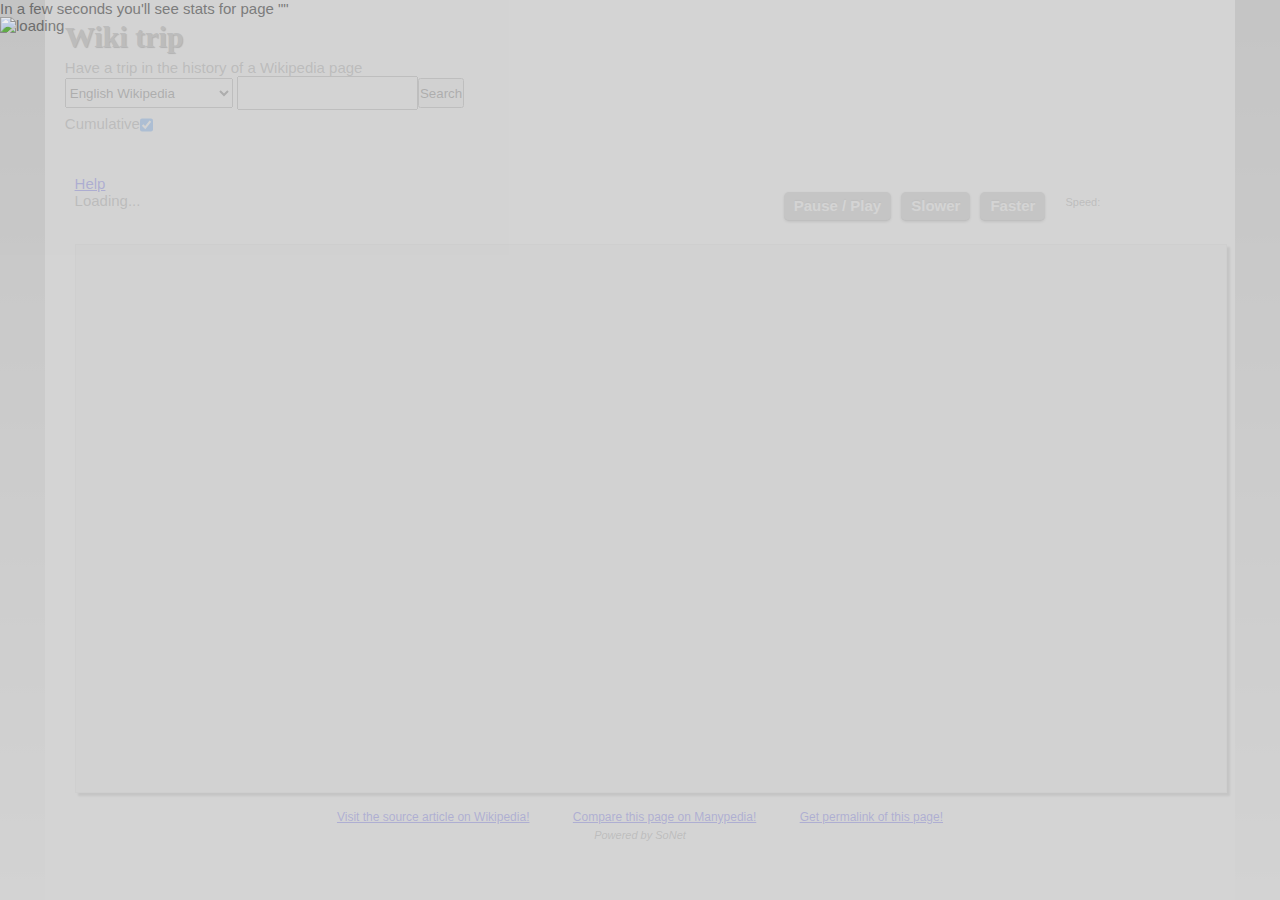
==== index.html @ 993d92b2 "tips" ====
<!DOCTYPE html PUBLIC "-//W3C//DTD XHTML 1.0 Strict//EN" "http://www.w3.org/TR/xhtml1/DTD/xhtml1-strict.dtd">
<html xmlns="http://www.w3.org/1999/xhtml">
    <head>
        <meta http-equiv="Content-Type" content="text/html;charset=utf-8" />
        <title>Wiki trip</title>
        <link rel="stylesheet" href="css/style.css" type="text/css" />
        <link rel="stylesheet" href="css/ui-lightness/jquery-ui-1.8.13.custom.css" type="text/css" />
        <link rel="stylesheet" href="css/jquery.autocomplete.css" type="text/css" />
        <link rel="stylesheet" type="text/css" href="css/jquery.jqplot.min.css" />
        <script src="http://openlayers.org/api/OpenLayers.js" type="text/javascript"></script>
        <script src="lib/jquery-1.4.4.min.js" type="text/javascript"></script>
        <script src="lib/jquery-ui-1.8.14.custom.min.js" type="text/javascript"></script>
        <link href="css/smoothness/jquery-ui-1.8.14.custom.css" rel="stylesheet" type="text/css"/>
        <script type="text/javascript" src="lib/jquery.autocomplete.min.js"></script>
        <script type="text/javascript" src="lib/jquery.history.js"></script>
        <!--[if lt IE 9]><script type="text/javascript" src="lib/excanvas.min.js"></script><![endif]-->
        <script type="text/javascript" src="lib/jquery.jqplot.min.js"></script>

        <script type="text/javascript" src="lib/jqplot.dateAxisRenderer.min.js"></script>
        <script type="text/javascript" src="lib/jqplot.canvasTextRenderer.min.js"></script>
        <script type="text/javascript" src="lib/jqplot.canvasAxisTickRenderer.min.js"></script>
        <script type="text/javascript" src="lib/jqplot.categoryAxisRenderer.min.js"></script>
        <script type="text/javascript" src="lib/jqplot.barRenderer.min.js"></script>
        <script type="text/javascript" src="lib/jqplot.pointLabels.min.js"></script>

        <script type="text/javascript" src="lib/jqplot.cursor.min.js"></script>
        <link href="facebox/facebox.css" media="screen" rel="stylesheet" type="text/css"/>
        <script src="facebox/facebox.js" type="text/javascript"></script>
        <script src="lib/jquery.cookies.js" type="text/javascript"></script>
        <script src="lib/share.js" type="text/javascript"></script>
        <script src="lib/jQuery.bubbletip-1.0.6.js" type="text/javascript"></script>
        <link href="lib/bubbletip/bubbletip.css" rel="stylesheet" type="text/css" />
        <script src="lib/jquery.loadingdotdotdot.js" type="text/javascript"></script>
        <script src="lib/jquery.safeEnter.js" type="text/javascript"></script>
        <script type="text/javascript" src="timeline.js"></script>

    </head>
    <body onload="onLoad()">
        <div id="search_page">
            <div id="sp_content">
                <h1 id="page_title">Wiki trip </h1>
                <p><i>Have a trip in the history of a Wikipedia page</i></p>
                <select id="lang_select1" name="lang_select1">
                    <option value="en">English Wikipedia</option>
                    <option value="fr">French Wikipedia</option>
                    <option value="es">Spanish Wikipedia</option>
                    <option value="it">Italian Wikipedia</option>
                    <option value="de">German Wikipedia</option>
                    <option value="zh">Chinese Wikipedia</option>
                    <option value="ar">Arabic Wikipedia</option>
                    <option value="da">Danish Wikipedia</option>
                    <option value="nl">Dutch Wikipedia</option>
                    <option value="af">Afrikaans Wikipedia</option>
                    <option value="sq">Albanian Wikipedia</option>
                    <option value="be">Belarusian Wikipedia</option>
                    <option value="bg">Bulgarian Wikipedia</option>
                    <option value="ca">Catalan Wikipedia</option>
                    <option value="hr">Croatian Wikipedia</option>
                    <option value="cs">Czech Wikipedia</option>
                    <option value="et">Estonian Wikipedia</option>
                    <option value="tl">Filipino Wikipedia</option>
                    <option value="fi">Finnish Wikipedia</option>
                    <option value="gl">Galician Wikipedia</option>
                    <option value="el">Greek Wikipedia</option>
                    <option value="ht">Haitian Creole Wikipedia</option>
                    <option value="he">Hebrew Wikipedia</option>
                    <option value="hi">Hindi Wikipedia</option>
                    <option value="hu">Hungarian Wikipedia</option>
                    <option value="is">Icelandic Wikipedia</option>
                    <option value="id">Indonesian Wikipedia</option>
                    <option value="ga">Irish Wikipedia</option>
                    <option value="ja">Japanese Wikipedia</option>
                    <option value="ko">Korean Wikipedia</option>
                    <option value="lv">Latvian Wikipedia</option>
                    <option value="lt">Lithuanian Wikipedia</option>
                    <option value="mk">Macedonian Wikipedia</option>
                    <option value="ms">Malay Wikipedia</option>
                    <option value="mt">Maltese Wikipedia</option>
                    <option value="no">Norwegian Wikipedia</option>
                    <option value="fa">Persian Wikipedia</option>
                    <option value="pl">Polish Wikipedia</option>
                    <option value="pt">Portuguese Wikipedia</option>
                    <option value="ro">Romanian Wikipedia</option>
                    <option value="ru">Russian Wikipedia</option>
                    <option value="sr">Serbian Wikipedia</option>
                    <option value="sk">Slovak Wikipedia</option>
                    <option value="sl">Slovenian Wikipedia</option>
                    <option value="sw">Swahili Wikipedia</option>
                    <option value="sv">Swedish Wikipedia</option>
                    <option value="tl">Tagalog Wikipedia</option>
                    <option value="th">Thai Wikipedia</option>
                    <option value="tr">Turkish Wikipedia</option>
                    <option value="uk">Ukrainian Wikipedia</option>
                    <option value="vi">Vietnamese Wikipedia</option>
                    <option value="cy">Welsh Wikipedia</option>
                    <option value="yi">Yiddish Wikipedia</option>
                    </select>
                    <input type="text" name="search1" id="search1" />
                    <br/>
                    <input type="button" id="search1_btn" value="Search" onclick="startSearch();" />
                    <input type="button" value="Random article" onclick="randomSearch();" />
                </div>
                <div id="sp_footer">Powered by SoNet</div>
        </div>
        <div id="loading">
            <p id="dotdot"></p>
            <p id="loading_page">In a few seconds you'll see stats for page "<span id="article_name"></span>"</p>
            <img src="images/loading.gif" alt="loading" />
            <p id="loading_tip"></p>
        </div>
        <div id="main_page">
            <div id="header">
                <h1 id="title">Wiki trip</h1><p id="tagline">Have a trip in the history of a Wikipedia page</p>
                <div id="search_box">
                <select id="lang_select" name="lang_select">
                    <option value="en">English Wikipedia</option>
                    <option value="fr">French Wikipedia</option>
                    <option value="es">Spanish Wikipedia</option>
                    <option value="it">Italian Wikipedia</option>
                    <option value="de">German Wikipedia</option>
                    <option value="zh">Chinese Wikipedia</option>
                    <option value="ar">Arabic Wikipedia</option>
                    <option value="da">Danish Wikipedia</option>
                    <option value="nl">Dutch Wikipedia</option>
                    <option value="af">Afrikaans Wikipedia</option>
                    <option value="sq">Albanian Wikipedia</option>
                    <option value="be">Belarusian Wikipedia</option>
                    <option value="bg">Bulgarian Wikipedia</option>
                    <option value="ca">Catalan Wikipedia</option>
                    <option value="hr">Croatian Wikipedia</option>
                    <option value="cs">Czech Wikipedia</option>
                    <option value="et">Estonian Wikipedia</option>
                    <option value="tl">Filipino Wikipedia</option>
                    <option value="fi">Finnish Wikipedia</option>
                    <option value="gl">Galician Wikipedia</option>
                    <option value="el">Greek Wikipedia</option>
                    <option value="ht">Haitian Creole Wikipedia</option>
                    <option value="he">Hebrew Wikipedia</option>
                    <option value="hi">Hindi Wikipedia</option>
                    <option value="hu">Hungarian Wikipedia</option>
                    <option value="is">Icelandic Wikipedia</option>
                    <option value="id">Indonesian Wikipedia</option>
                    <option value="ga">Irish Wikipedia</option>
                    <option value="ja">Japanese Wikipedia</option>
                    <option value="ko">Korean Wikipedia</option>
                    <option value="lv">Latvian Wikipedia</option>
                    <option value="lt">Lithuanian Wikipedia</option>
                    <option value="mk">Macedonian Wikipedia</option>
                    <option value="ms">Malay Wikipedia</option>
                    <option value="mt">Maltese Wikipedia</option>
                    <option value="no">Norwegian Wikipedia</option>
                    <option value="fa">Persian Wikipedia</option>
                    <option value="pl">Polish Wikipedia</option>
                    <option value="pt">Portuguese Wikipedia</option>
                    <option value="ro">Romanian Wikipedia</option>
                    <option value="ru">Russian Wikipedia</option>
                    <option value="sr">Serbian Wikipedia</option>
                    <option value="sk">Slovak Wikipedia</option>
                    <option value="sl">Slovenian Wikipedia</option>
                    <option value="sw">Swahili Wikipedia</option>
                    <option value="sv">Swedish Wikipedia</option>
                    <option value="tl">Tagalog Wikipedia</option>
                    <option value="th">Thai Wikipedia</option>
                    <option value="tr">Turkish Wikipedia</option>
                    <option value="uk">Ukrainian Wikipedia</option>
                    <option value="vi">Vietnamese Wikipedia</option>
                    <option value="cy">Welsh Wikipedia</option>
                    <option value="yi">Yiddish Wikipedia</option>
                    </select>

                    <input type="text" name="search" id="search" /><input type="button" id="search_btn" value="Search" onclick="startSearch();" />
                    <div id="incremental_container">
                        <label for="incremental">Cumulative</label><input type="checkbox" checked="checked" name="incremental" value="Incremental" id="incremental" />
                    </div>
                </div>
            </div>
            <div id="plot"></div>
            <div id="content">
                <p id="help">
                    <a href="javascript:void(0)" onclick="getHelp();">Help</a>
                </p>
                <p id="speed">Speed: <span id="curr_speed"></span></p>
                <a id="fastbutton" class="button">Faster</a>
                <a id="slowbutton" class="button">Slower</a>
                <a id="playbutton" class="button">Pause / Play</a>
                <p id="shortdesc">
                    Loading...
                </p>
                <div id="slider-id">
                    <div class="ui-slider-handle"></div>
                </div>
                <div id="stats">
                    <div id="countries_stats"></div>
                    <div id="gender_stats"></div>
                </div>
                <div id="map" class="smallmap"></div>
            </div>
            <div id="source">
                <a id="source_link" href="#">Visit the source article on Wikipedia!</a>
                <a id="manypedia_link" href="#">Compare this page on Manypedia!</a>
                <a id="permalink" onclick="getPermalink();" href="javascript:void(0)">Get permalink of this page!</a>
            </div>
            <div id="footer">
                Powered by SoNet
            </div>
        </div>
        <div id="player">
            <img id="play" src="images/play.png" width="100" height="100" alt="play" style="display:none;"/>
            <img id="pause" src="images/pause.png" width="100" height="100" alt="pause" style="display:none;"/>
        </div>
        <div id="fast_slow">
            <img id="faster" src="images/faster.png" width="100" height="100" alt="slower" style="display:none;"/>
            <img id="slower" src="images/slower.png" width="100" height="100" alt="faster" style="display:none;"/>
        </div>
        <div id="tip_search_page" class="tip">
            <p>Hey, looks like it's yout first time here!</p>
            <p>You can search a Wikipedia article using this form :D</p>
        </div>
        <div id="tip_main_page" class="tip">
            <p>This page is showing you a timeline of a Wikipedia article</p>
        </div>
        <div id="tip_links" class="tip">
            <p>
                Here there are some links to the original Wikipedia article, <br/>
                Manypedia <a target="_blank" href="http://www.gnuband.org/2011/07/04/manypedia_comparing_linguistic_points_of_view_lpov_of_different_language_wikipedias_/">(what's that?)</a>
                or the permalink of this page <br/>at this specific date and settings.
            </p>
        </div>
        <div id="plot_tip" class="tip">
            <p>
                Edits plot
            </p>
        </div>
        <div id="right_plot_tip" class="tip">
            <p>
                Top countries plot and gender plot
            </p>
        </div>
        <div style="display:none">
            <p class="load_tip">If you uncheck the "Cumulative" box you'll get an instantaneous view of the data</p>
            <p class="load_tip">The map shows only anonymous edits because it's not possible to trace registered users (because of Wikipedia's policy too)</p>
            <p class="load_tip">The "Top Countries" chart shows data of anonymous edits (like the map)</p>
            <p class="load_tip">At the bottom of the page there are some useful links. You can see the source article or compare the page on Manypedia!</p>
            <p class="load_tip">The permalink stores the state of the page at the date that you're viewing! So you can share interesting spikes of edits with other people</p>
        </div>
    </body>
</html>
---- css/style.css ----
@import url(http://fonts.googleapis.com/css?family=Calligraffitti&subset=latin&v2);

* {
    padding: 0;
    margin: 0;
    z-index: 0;
    position: relative;
}

html, body {
    width: 100%;
    height: 100%;
}

body {
    background: #999;
    /* Mozilla: */
    background: -moz-linear-gradient(top, #999, #F5F5F5);
    /* Chrome, Safari:*/
    background: -webkit-gradient(linear,
                left top, left bottom, from(#999), to(#F5F5F5));
    /* MSIE */
    filter: progid:DXImageTransform.Microsoft.Gradient(
                StartColorStr='#999', EndColorStr='#F5F5F5', GradientType=0);
}

div, p {
    font-family: Verdana, Arial, sans-serif;
    color: #666666;
    font-size: 15px;
}

div#search_page {
    height: 100%;
    width: 100%;
    position: fixed;
    background-color: #FFFFFF;
    z-index: 20;
    display: none;
}

#search_page p {
    padding: 20px;
}

#search1 {
    width: 300px;
}

div#sp_content {
    text-align:center;
    padding-top:15%;
    height: 60%;
}

#sp_content p {
    font-size: 16px;
    text-shadow: 1px 1px 1px #555;
}

#sp_content input[type=button] {
    font-size: 16px;
    margin: 15px;
    padding-left: 10px;
    padding-right: 10px;
}

div#sp_footer {
    text-align: center;
    font-style: italic;
}

div#loading {
    height: 100%;
    width: 100%;
    position: fixed;
    background-color: #CCCCCC;
    filter: alpha(opacity=85);
    opacity: 0.85;
    -moz-opacity: 0.85;
    background-image: url("../images/loading.gif");
    background-repeat: no-repeat;
    background-position: center center;
    z-index: 10;
}

div#main_page {
    background-color: #FFFFFF;
    height: 100%;
    width: 93%;
    margin: auto;
}

div#header {
    height: 20%;
    width: 40%;
    float: left;
    padding: 20px;
}

#title, #page_title {
    padding-bottom: 5px;
    font-family: "Calligraffitti", serif;
    text-shadow: 1px 1px 1px #222;
}

select, input {
    height: 30px;
    vertical-align:middle;
}

div#plot {
    width:55%;
    height:20%;
    right: 3%;
    float:right;
}

div#content {
    clear: both;
    margin: auto;
    top: -5%;
    height: 65%;
    width: 95%;
}

#slider-id {
    margin-top: 20px;
    margin-bottom: 5px;
    min-height: 10px;
}

div#map {
    width: 100%;
    height: 90%;
    margin: auto;
    background: #EEEEEE;
    border:1px solid #DEDEDE;
    -moz-box-shadow: 3px 3px 2px #999;
    padding: 10px;
    -webkit-box-shadow: 3px 3px 2px #999;
}

#player img {
    position:fixed;
    top:50%;
    left:50%;
    margin-top:-50px;
    margin-left:-50px;
    z-index:99999;
}

#fast_slow img {
    position:fixed;
    top:50%;
    left:50%;
    margin-top:-50px;
    margin-left:-50px;
    z-index:99999;
}

a.button {
    padding: 5px 10px 6px;
    margin-left: 5px;
    margin-right: 5px;
    color: #fff;
    font-weight:bold;
    background-color:#999;
    text-decoration: none;
    -moz-border-radius: 5px;
    -webkit-border-radius: 5px;
    -moz-box-shadow: 0 1px 3px rgba(0,0,0,0.5);
    -webkit-box-shadow: 0 1px 3px rgba(0,0,0,0.5);
    text-shadow: 0 -1px 1px rgba(0,0,0,0.25);
    border-bottom: 1px solid rgba(0,0,0,0.25);
    float:right;
    cursor: pointer;
    z-index:1;
}

a.button:hover {
    background-color: #111; color: #fff;
}

#speed {
    float: right;
    margin-right: 10px;
    margin-left: 15px;
    margin-top: 4px;
    font-size: 11px;
    width: 130px;
}

#source {
    text-align:center;
    font-size: 12px;
    padding: 5px; 
}

#source a {
    margin-left:20px;
    margin-right:20px;
}

#footer {
    text-align: center;
    font-style: italic;
    font-size: 11px;
}

textarea {
    height: 100%;
    width: 100%;
}

#socializethis {
  background:#CCC;
  border:solid 1px #666;
  border-width: 1px 0 0 1px;
  height:15px;
  width:260px;
  position:fixed;
  bottom:0;
  right:0;
  padding:2px 5px;
  overflow:hidden;
  /* CSS3 */
  -webkit-border-top-left-radius: 12px;
  -moz-border-radius-topleft: 12px;
  border-top-left-radius: 12px;
  -moz-box-shadow: -3px -3px 3px rgba(0,0,0,0.5);
  -webkit-box-shadow: -3px -3px 3px rgba(0,0,0,0.5);
  box-shadow: -3px -3px 3px rgba(0,0,0,0.5);
}

#socializethis a{
  float:left;
  width:32px;
  margin:3px 2px 2px 2px;
  padding:0;
}

#socializethis span{
  float:left;
  margin:2px 3px;
  text-shadow: 1px 1px 1px #FFF;
  color:#444;
  font-size:12px;
}

.tip {
    display: none;
}

.bubbletip {
    z-index: 9999;
}
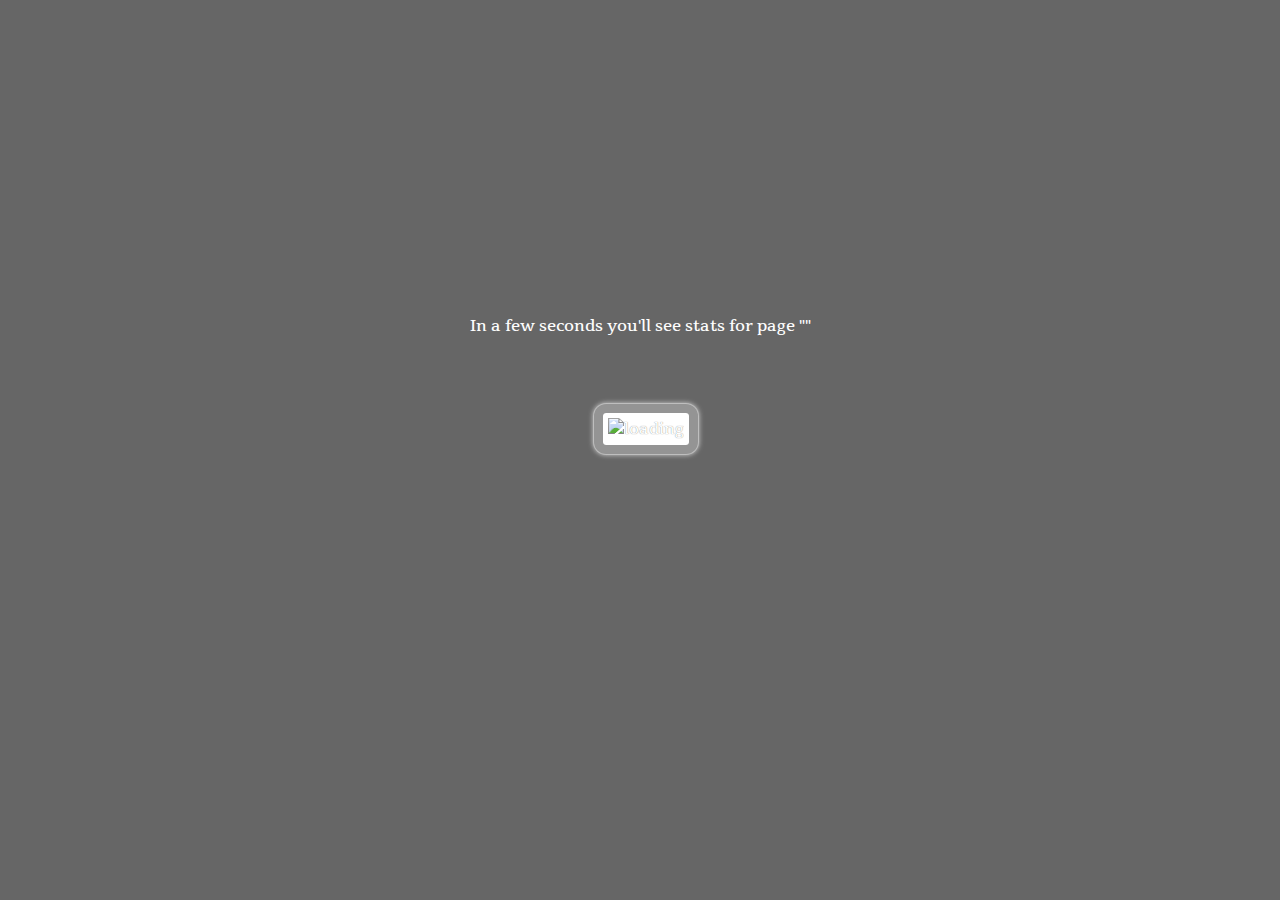
==== commit 3827c774: "random fix + style" ====
--- a/index.html
+++ b/index.html
@@ -2,7 +2,7 @@
 <html xmlns="http://www.w3.org/1999/xhtml">
     <head>
         <meta http-equiv="Content-Type" content="text/html;charset=utf-8" />
-        <title>Wiki trip</title>
+        <title>Wiki Trip</title>
         <link rel="stylesheet" href="css/style.css" type="text/css" />
         <link rel="stylesheet" href="css/ui-lightness/jquery-ui-1.8.13.custom.css" type="text/css" />
         <link rel="stylesheet" href="css/jquery.autocomplete.css" type="text/css" />
@@ -38,8 +38,12 @@
     <body onload="onLoad()">
         <div id="search_page">
             <div id="sp_content">
-                <h1 id="page_title">Wiki trip </h1>
-                <p><i>Have a trip in the history of a Wikipedia page</i></p>
+                <h1 id="page_title">Wiki Trip</h1>
+                <blockquote>
+                    <span class="bqstart">&#8220;</span>
+                    Have a trip in the history of a Wikipedia page
+                    <span class="bqend">&#8221;</span>
+                </blockquote>
                 <select id="lang_select1" name="lang_select1">
                     <option value="en">English Wikipedia</option>
                     <option value="fr">French Wikipedia</option>
@@ -110,7 +114,7 @@
         </div>
         <div id="main_page">
             <div id="header">
-                <h1 id="title">Wiki trip</h1><p id="tagline">Have a trip in the history of a Wikipedia page</p>
+                <h1 id="title">Wiki Trip</h1><p id="tagline">Have a trip in the history of a Wikipedia page</p>
                 <div id="search_box">
                 <select id="lang_select" name="lang_select">
                     <option value="en">English Wikipedia</option>
@@ -222,7 +226,7 @@
         <div id="tip_links" class="tip">
             <p>
                 Here there are some links to the original Wikipedia article, <br/>
-                Manypedia <a target="_blank" href="http://www.gnuband.org/2011/07/04/manypedia_comparing_linguistic_points_of_view_lpov_of_different_language_wikipedias_/">(what's that?)</a>
+                Manypedia <a href="http://www.gnuband.org/2011/07/04/manypedia_comparing_linguistic_points_of_view_lpov_of_different_language_wikipedias_/">(what's that?)</a>
                 or the permalink of this page <br/>at this specific date and settings.
             </p>
         </div>
--- a/css/style.css
+++ b/css/style.css
@@ -1,10 +1,13 @@
-@import url(http://fonts.googleapis.com/css?family=Calligraffitti&subset=latin&v2);
+@import url(http://fonts.googleapis.com/css?family=Tienne&subset=latin&v2);
+/* @font-face kit by Fonts2u (http://www.fonts2u.com) */ @font-face {font-family:"1960s Hippie";src:url("1960s_Hippie.eot?") format("eot"),url("1960s_Hippie.woff") format("woff"),url("1960s_Hippie.ttf") format("truetype"),url("1960s_Hippie.svg#1960sHippie") format("svg");font-weight:normal;font-style:normal;}
 
 * {
     padding: 0;
     margin: 0;
     z-index: 0;
     position: relative;
+    font-family: 'Tienne', georgia, serif;
+    text-shadow: 0 0 1px #777;
 }
 
 html, body {
@@ -13,28 +16,28 @@
 }
 
 body {
-    background: #999;
+    background: #424242;
     /* Mozilla: */
-    background: -moz-linear-gradient(top, #999, #F5F5F5);
+    background: -moz-linear-gradient(top, #424242, #F5F5F5);
     /* Chrome, Safari:*/
     background: -webkit-gradient(linear,
-                left top, left bottom, from(#999), to(#F5F5F5));
+                left top, left bottom, from(#424242), to(#F5F5F5));
     /* MSIE */
     filter: progid:DXImageTransform.Microsoft.Gradient(
-                StartColorStr='#999', EndColorStr='#F5F5F5', GradientType=0);
-}
-
-div, p {
-    font-family: Verdana, Arial, sans-serif;
-    color: #666666;
-    font-size: 15px;
+            StartColorStr='#424242', EndColorStr='#F5F5F5', GradientType=0);
+}
+
+div, p, blockquote {
+    color: #FFF;
+    font-size: 1.0em;
 }
 
 div#search_page {
     height: 100%;
     width: 100%;
     position: fixed;
-    background-color: #FFFFFF;
+    background-color: #424242;
+    color: #FFF;
     z-index: 20;
     display: none;
 }
@@ -53,13 +56,35 @@
     height: 60%;
 }
 
-#sp_content p {
-    font-size: 16px;
-    text-shadow: 1px 1px 1px #555;
+#sp_content blockquote {
+    font-size: 1.1em;
+    text-shadow: 0 0 1px #BBB;
+    width: 500px;
+    height: 60px;
+    margin: auto;
+    padding-bottom: 10px;
+}
+
+input, select {
+    border: medium none;
+    margin-left: 5px;
+    margin-right: 5px;
+    background-color: #EEE;
+    height: 30px;
+    vertical-align:middle;
+}
+
+select {
+    padding-top: 5px;
+}
+
+input[type=button] {
+    padding-left: 5px;
+    padding-right: 5px;
 }
 
 #sp_content input[type=button] {
-    font-size: 16px;
+    font-size: 1.1em;
     margin: 15px;
     padding-left: 10px;
     padding-right: 10px;
@@ -74,21 +99,56 @@
     height: 100%;
     width: 100%;
     position: fixed;
-    background-color: #CCCCCC;
-    filter: alpha(opacity=85);
-    opacity: 0.85;
-    -moz-opacity: 0.85;
-    background-image: url("../images/loading.gif");
-    background-repeat: no-repeat;
-    background-position: center center;
+    background-color: #666;
+    /*filter: alpha(opacity=95);
+    opacity: 0.95;
+    -moz-opacity: 0.95;*/
     z-index: 10;
 }
 
+#dotdot {
+    text-align: center;
+    top: 30%;
+    padding-right: 2%;
+    font-size: 1.6em;
+}
+
+#loading_page {
+    text-align: center;
+    top: 35%;
+}
+
+#loading img {
+    display: block;
+    background-color: rgb(255, 255, 255);
+    background-clip: padding-box;
+    border: 10px solid rgba(255, 255, 255, 0.3);
+    border-radius: 13px 13px 13px 13px;
+    box-shadow: 0px 0px 5px rgb(208, 208, 208);
+    padding: 5px;
+    position: fixed;
+    left: 50%;
+    top: 50%;
+    margin-top: -47px;
+    margin-left: -47px;
+}
+
+#loading_tip {
+    font-style: italic;
+    font-size: 1.0em;
+    text-align: center;
+    width: 60%;
+    margin-top: 36%;
+    margin-left: 20%;
+    margin-right: 20%;
+}
+
 div#main_page {
-    background-color: #FFFFFF;
+    background-color: #424242;
     height: 100%;
     width: 93%;
     margin: auto;
+    overflow: hidden;
 }
 
 div#header {
@@ -99,14 +159,46 @@
 }
 
 #title, #page_title {
-    padding-bottom: 5px;
-    font-family: "Calligraffitti", serif;
-    text-shadow: 1px 1px 1px #222;
-}
-
-select, input {
-    height: 30px;
-    vertical-align:middle;
+    margin-bottom: 5px;
+    font-size: 40px;
+    text-shadow: 0 0 2px #111;
+    color: #eaa228;
+    /*text-transform: uppercase;*/
+    font-family: "1960s Hippie";
+    font-weight: normal;
+}
+
+#page_title {
+    font-size: 60px;
+    margin-bottom: 2%;
+}
+
+#title {
+    float: left;
+    width: 160px;
+}
+
+#tagline {
+    margin-top: 15px;
+    font-size: 0.7em;
+    font-style: italic;
+}
+
+#search_box {
+    clear: both;
+}
+
+#search {
+    padding-left: 10px;
+    padding-right: 10px;
+}
+
+#incremental_container {
+    margin: 10px;
+}
+
+label {
+    padding: 3px;
 }
 
 div#plot {
@@ -131,14 +223,34 @@
 }
 
 div#map {
-    width: 100%;
+    width: 70%;
     height: 90%;
-    margin: auto;
     background: #EEEEEE;
     border:1px solid #DEDEDE;
-    -moz-box-shadow: 3px 3px 2px #999;
+    -moz-box-shadow: 3px 3px 2px rgba(0,0,0,0.5);
     padding: 10px;
-    -webkit-box-shadow: 3px 3px 2px #999;
+    -webkit-box-shadow: 3px 3px 2px rgba(0,0,0,0.5);
+}
+
+div#stats {
+    float: right;
+    width: 26%;
+    height: 85%;
+}
+
+div#countries_stats {
+    margin-top: 10px;
+    height: 69%;
+}
+
+div#gender_stats {
+    margin-top: 20px;
+    height: 27%;
+    color: #FFF;
+}
+
+.jqplot-point-label {
+    color: #424242;
 }
 
 #player img {
@@ -164,8 +276,8 @@
     margin-left: 5px;
     margin-right: 5px;
     color: #fff;
-    font-weight:bold;
-    background-color:#999;
+    /*font-weight:bold;*/
+    background-color:#666;
     text-decoration: none;
     -moz-border-radius: 5px;
     -webkit-border-radius: 5px;
@@ -179,7 +291,19 @@
 }
 
 a.button:hover {
-    background-color: #111; color: #fff;
+    background-color: #999; color: #fff;
+}
+
+#help {
+    float: right;
+    margin-left: 10px;
+    z-index: 1;
+}
+
+#help a {
+    text-decoration: none;
+    font-weight: bold;
+    font-size: 0.95em;
 }
 
 #speed {
@@ -187,14 +311,14 @@
     margin-right: 10px;
     margin-left: 15px;
     margin-top: 4px;
-    font-size: 11px;
+    font-size: 0.8em;
     width: 130px;
 }
 
 #source {
     text-align:center;
-    font-size: 12px;
-    padding: 5px; 
+    font-size: 0.8em;
+    padding: 5px;
 }
 
 #source a {
@@ -205,7 +329,7 @@
 #footer {
     text-align: center;
     font-style: italic;
-    font-size: 11px;
+    font-size: 0.8em;
 }
 
 textarea {
@@ -250,8 +374,51 @@
 
 .tip {
     display: none;
+    color: #424242;
+}
+
+.tip p {
+    color: #424242;
+    font-size: 13px;
+}
+
+.tip a {
+    color: #222;
 }
 
 .bubbletip {
     z-index: 9999;
 }
+
+a {
+    color: #EEE;
+}
+
+.jqplot-axis {
+    color: #EEE;
+}
+
+.olFramedCloudPopupContent {
+    color: #424242;
+}
+
+.content p {
+    color: #111;
+}
+
+.bqstart {
+    float: left;
+    font-size: 400%;
+    height: 80%;
+    color: #eaa228;
+    top: -25px;
+}
+
+
+.bqend {
+    float: right;
+    font-size: 400%;
+    height: 80%;
+    color: #eaa228;
+    top: -5px;
+}
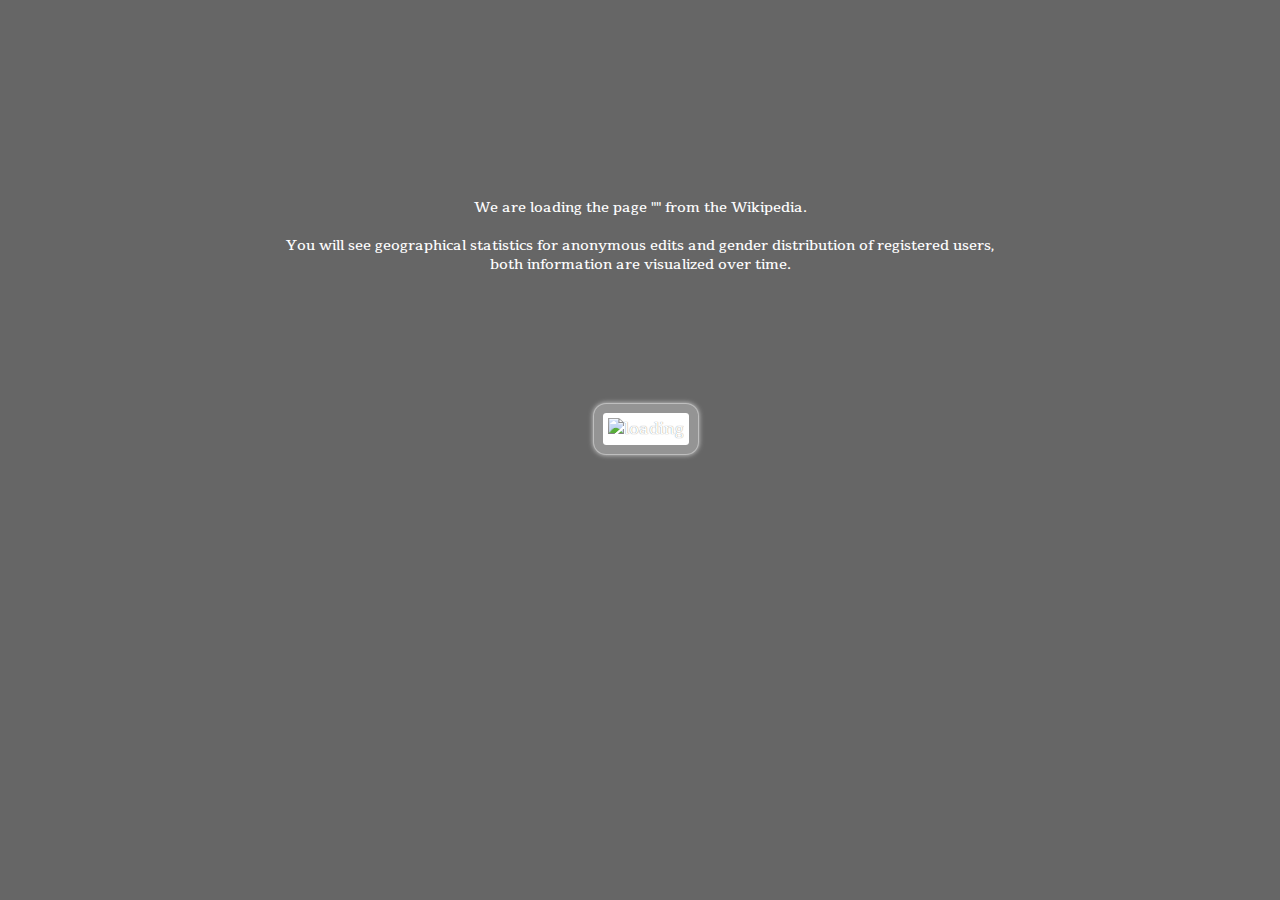
==== commit 59fdff06: "minor fixes" ====
--- a/index.html
+++ b/index.html
@@ -1,4 +1,4 @@
-<!DOCTYPE html PUBLIC "-//W3C//DTD XHTML 1.0 Strict//EN" "http://www.w3.org/TR/xhtml1/DTD/xhtml1-strict.dtd">
+<!DOCTYPE html PUBLIC "-//W3C//DTD XHTML 1.0 Transitional//EN" "http://www.w3.org/TR/xhtml1/DTD/xhtml1-transitional.dtd">
 <html xmlns="http://www.w3.org/1999/xhtml">
     <head>
         <meta http-equiv="Content-Type" content="text/html;charset=utf-8" />
@@ -32,13 +32,17 @@
         <link href="lib/bubbletip/bubbletip.css" rel="stylesheet" type="text/css" />
         <script src="lib/jquery.loadingdotdotdot.js" type="text/javascript"></script>
         <script src="lib/jquery.safeEnter.js" type="text/javascript"></script>
+        <script src="lib/wiki_langs.js" type="text/javascript"></script>
         <script type="text/javascript" src="timeline.js"></script>
 
     </head>
-    <body onload="onLoad()">
+    <body>
         <div id="search_page">
             <div id="sp_content">
                 <h1 id="page_title">Wiki Trip</h1>
+                <img style="width:15%; left:70%; top: 10%; position:fixed" src="images/1.png" alt="logo" />
+                <img style="width:15%; left:10%; top: 20%; position:fixed" src="images/2.png" alt="logo" />
+                <img style="width:15%; left:80%; top: 60%; position:fixed" src="images/3.png" alt="logo" />
                 <blockquote>
                     <span class="bqstart">&#8220;</span>
                     Have a trip in the history of a Wikipedia page
@@ -104,17 +108,23 @@
                     <input type="button" id="search1_btn" value="Search" onclick="startSearch();" />
                     <input type="button" value="Random article" onclick="randomSearch();" />
                 </div>
-                <div id="sp_footer">Powered by SoNet</div>
+                <div id="sp_footer">
+                    <p>Developed by <a href="http://autistici.org/fox/">Federico "fox" Scrinzi</a> with contributions by <a href="http://www.gnuband.org">Paolo Massa</a> and <a href="http://de.straba.us/">Maurizio Napolitano</a> of <a href="http://sonet.fbk.eu">SoNet@FBK</a>. We love but are not affiliated with Wikipedia. WikiTrip content is released under <a rel="license" href="http://creativecommons.org/licenses/by-sa/3.0/">Creative Commons Attribution-Share Alike License</a>. <img alt="CC" src="http://i.creativecommons.org/l/by-sa/3.0/80x15.png" /> <a href="about.html" rel="facebox">Read more...</a></p>
+                </div>
         </div>
         <div id="loading">
             <p id="dotdot"></p>
-            <p id="loading_page">In a few seconds you'll see stats for page "<span id="article_name"></span>"</p>
+            <p id="loading_page">
+                We are loading the page "<span id="article_name"></span>" from the <span id="lang"></span> Wikipedia.<br/><br/>
+                You will see geographical statistics for anonymous edits and gender distribution of registered users,<br/>
+                both information are visualized over time.
+            </p>
             <img src="images/loading.gif" alt="loading" />
             <p id="loading_tip"></p>
         </div>
         <div id="main_page">
             <div id="header">
-                <h1 id="title">Wiki Trip</h1><p id="tagline">Have a trip in the history of a Wikipedia page</p>
+                <a href="."><h1 id="title">Wiki Trip</h1><span id="tagline">Have a trip in the history of a Wikipedia page</span></a>
                 <div id="search_box">
                 <select id="lang_select" name="lang_select">
                     <option value="en">English Wikipedia</option>
@@ -172,26 +182,32 @@
                     <option value="yi">Yiddish Wikipedia</option>
                     </select>
 
-                    <input type="text" name="search" id="search" /><input type="button" id="search_btn" value="Search" onclick="startSearch();" />
+                    <input type="text" name="search" id="search" /><input type="button" id="search_btn" value="Search" onclick="startSearch();" />                        <input type="button" id="random_btn" value="Random" onclick="randomSearch();" />
                     <div id="incremental_container">
-                        <label for="incremental">Cumulative</label><input type="checkbox" checked="checked" name="incremental" value="Incremental" id="incremental" />
+                        <span id="incremental_span"><label for="incremental">Cumulative</label><input type="checkbox" checked="checked" name="incremental" value="Incremental" id="incremental" /></span>
+                        <span id="compare_span"><label for="compare">Change language: </label><select id="compare"><option value=""></option></select></span>
                     </div>
                 </div>
             </div>
             <div id="plot"></div>
             <div id="content">
-                <p id="help">
-                    <a href="javascript:void(0)" onclick="getHelp();">Help</a>
-                </p>
-                <p id="speed">Speed: <span id="curr_speed"></span></p>
-                <a id="fastbutton" class="button">Faster</a>
-                <a id="slowbutton" class="button">Slower</a>
-                <a id="playbutton" class="button">Pause / Play</a>
-                <p id="shortdesc">
-                    Loading...
-                </p>
-                <div id="slider-id">
-                    <div class="ui-slider-handle"></div>
+                <div id="slider_container">
+                    <p id="more">
+                        <a href="javascript:void(0)" onclick="getStats();">More stats</a>
+                    </p>
+                    <p id="help">
+                        <a href="javascript:void(0)" onclick="getHelp();">Get help</a>
+                    </p>
+                    <p id="speed">Speed: <span id="curr_speed"></span></p>
+                    <a id="fastbutton" class="button">Faster</a>
+                    <a id="slowbutton" class="button">Slower</a>
+                    <a id="playbutton" class="button">Pause / Play</a>
+                    <p id="shortdesc">
+                        Loading...
+                    </p>
+                    <div id="slider-id">
+                        <div class="ui-slider-handle"></div>
+                    </div>
                 </div>
                 <div id="stats">
                     <div id="countries_stats"></div>
@@ -205,7 +221,10 @@
                 <a id="permalink" onclick="getPermalink();" href="javascript:void(0)">Get permalink of this page!</a>
             </div>
             <div id="footer">
-                Powered by SoNet
+                <p>
+                    Developed by <a href="http://autistici.org/fox/">Federico "fox" Scrinzi</a> with contributions by <a href="http://www.gnuband.org">Paolo Massa</a> and <a href="http://de.straba.us/">Maurizio Napolitano</a> of <a href="http://sonet.fbk.eu">SoNet@FBK</a>.
+                    <a style="padding-left:10px;" href="about.html" rel="facebox">Read more...</a>
+                </p>
             </div>
         </div>
         <div id="player">
@@ -216,12 +235,21 @@
             <img id="faster" src="images/faster.png" width="100" height="100" alt="slower" style="display:none;"/>
             <img id="slower" src="images/slower.png" width="100" height="100" alt="faster" style="display:none;"/>
         </div>
-        <div id="tip_search_page" class="tip">
+        <div id="tip_search_page" class="tip" style="height: 125px; font-size:13px;">
             <p>Hey, looks like it's yout first time here!</p>
-            <p>You can search a Wikipedia article using this form :D</p>
+            <p>Wiki Trip lets you visit the history of a Wikipedia</p>
+            <p>page and get to know some interesting stats.<br/></p>
+            <p>You can start searching a Wikipedia article</p>
+            <p>using this form. Enjoy!</p>
         </div>
         <div id="tip_main_page" class="tip">
-            <p>This page is showing you a timeline of a Wikipedia article</p>
+            <p>Wiki Trip lets you visit the history of a Wikipedia page</p>
+            <p>and get to know some interesting stats.<br/></p>
+            <p>You can use the slider to go back or forward in time, the</p>
+            <p>buttons on the left to play/pause or adjust the animation speed.</p>
+            <p>The map will show you where the anonymous edits came from.</p>
+            <p>If you want to go on and visit the history of another page</p>
+            <p>use the search form or click the "Random" button!</p>
         </div>
         <div id="tip_links" class="tip">
             <p>
@@ -231,22 +259,46 @@
             </p>
         </div>
         <div id="plot_tip" class="tip">
-            <p>
-                Edits plot
-            </p>
+            <p>This plot shows two time series of edits of the page</p>
+            <p>One shows the edits by registered users while the other one</p>
+            <p>by anonymous users</p>
         </div>
         <div id="right_plot_tip" class="tip">
-            <p>
-                Top countries plot and gender plot
-            </p>
+            <p>Here you can know which countries anonymously</p>
+            <p>edited the page most or wether the registered</p>
+            <p>users that contributed are most females</p>
+            <p>or males</p>
+        </div>
+        <div id="help_tip" class="tip">
+            <p>Click here to get some help!</p>
         </div>
         <div style="display:none">
             <p class="load_tip">If you uncheck the "Cumulative" box you'll get an instantaneous view of the data</p>
-            <p class="load_tip">The map shows only anonymous edits because it's not possible to trace registered users (because of Wikipedia's policy too)</p>
-            <p class="load_tip">The "Top Countries" chart shows data of anonymous edits (like the map)</p>
+            <p class="load_tip">The map shows only anonymous edits because it's not possible to trace registered users</p>
+            <p class="load_tip">The "Edits by country" chart shows data of anonymous edits because it's not possible to trace registered users</p>
             <p class="load_tip">At the bottom of the page there are some useful links. You can see the source article or compare the page on Manypedia!</p>
-            <p class="load_tip">The permalink stores the state of the page at the date that you're viewing! So you can share interesting spikes of edits with other people</p>
-        </div>
+            <p class="load_tip">The permalink stores the state of the page at the date that you're viewing! So you can share interesting time slices with other people</p>
+            <p class="load_tip">You can share interesting queries with friends using the share bar at the bottom right of the page</p>
+            <p class="load_tip">This service is powered by Toolserver.org, there's a public API available if you want to integrate it in your application</p>
+            <p class="load_tip">If you don't know what to search just click the "Random" button!</p>
+            <p class="load_tip">The big red bubbles on the map gather a lot of edits. You can click on them to know how many edits there are in that area</p>
+            <p class="load_tip">On Wikipedia not all users specify their gender, the "Edits by Gender" chart shows data of users that decided to do it</p>
+            <p class="load_tip">If you are unsure about the title of an article the autocomplete function will help you!</p>
+            <p class="load_tip">Click on the "More stats" link, you'll get other interesting information!</p>
+        </div>
+
+        <script type="text/javascript">
+
+            var _gaq = _gaq || [];
+            _gaq.push(['_setAccount', 'UA-56174-23']);
+            _gaq.push(['_trackPageview']);
+
+            (function() {
+                var ga = document.createElement('script'); ga.type = 'text/javascript'; ga.async = true;
+                ga.src = ('https:' == document.location.protocol ? 'https://ssl' : 'http://www') + '.google-analytics.com/ga.js';
+                var s = document.getElementsByTagName('script')[0]; s.parentNode.insertBefore(ga, s);
+            })();
+        </script>
     </body>
 </html>
 
--- a/css/style.css
+++ b/css/style.css
@@ -13,6 +13,15 @@
 html, body {
     width: 100%;
     height: 100%;
+}
+
+li {
+    padding-left: 15px;
+}
+
+ul {
+    padding: 10px;
+    padding-left: 20px;
 }
 
 body {
@@ -40,10 +49,12 @@
     color: #FFF;
     z-index: 20;
     display: none;
+    padding-top: 10%;
+    overflow:auto;
 }
 
 #search_page p {
-    padding: 20px;
+    padding: 3%;
 }
 
 #search1 {
@@ -52,17 +63,20 @@
 
 div#sp_content {
     text-align:center;
-    padding-top:15%;
-    height: 60%;
+    height: 55%;
 }
 
 #sp_content blockquote {
-    font-size: 1.1em;
+    font-size: 17px;
     text-shadow: 0 0 1px #BBB;
     width: 500px;
-    height: 60px;
+    height: 70px;
     margin: auto;
     padding-bottom: 10px;
+}
+
+div#sp_footer {
+    height:20%;
 }
 
 input, select {
@@ -93,6 +107,9 @@
 div#sp_footer {
     text-align: center;
     font-style: italic;
+    font-size: 0.8em;
+    width: 70%;
+    margin: auto;
 }
 
 div#loading {
@@ -107,15 +124,18 @@
 }
 
 #dotdot {
+    position: relative;
     text-align: center;
-    top: 30%;
+    top: 15%;
     padding-right: 2%;
     font-size: 1.6em;
 }
 
 #loading_page {
+    position: relative;
     text-align: center;
-    top: 35%;
+    top: 22%;
+    font-size: 0.9em;
 }
 
 #loading img {
@@ -138,9 +158,12 @@
     font-size: 1.0em;
     text-align: center;
     width: 60%;
-    margin-top: 36%;
+    top: 55%;
+    margin-top: 100px;
     margin-left: 20%;
     margin-right: 20%;
+    position: fixed;
+    font-size: 0.9em;
 }
 
 div#main_page {
@@ -148,14 +171,18 @@
     height: 100%;
     width: 93%;
     margin: auto;
-    overflow: hidden;
+    overflow: auto;
 }
 
 div#header {
-    height: 20%;
+    height: 23%;
     width: 40%;
     float: left;
     padding: 20px;
+}
+
+#header a {
+    text-decoration: none;
 }
 
 #title, #page_title {
@@ -179,26 +206,40 @@
 }
 
 #tagline {
-    margin-top: 15px;
+    top: 15px;
     font-size: 0.7em;
     font-style: italic;
 }
 
 #search_box {
     clear: both;
+    height: 100%;
+}
+
+#search_box input, #search_box select {
+    width: 140px;
+}
+
+#search_box input[type=button] {
+    width:59px;
 }
 
 #search {
-    padding-left: 10px;
-    padding-right: 10px;
+    padding-left: 1%;
+    padding-right: 1%;
 }
 
 #incremental_container {
-    margin: 10px;
+    padding: 1%;
+}
+
+#incremental {
+    width: 80%;
 }
 
 label {
-    padding: 3px;
+    padding: 0.5%;
+    font-size: 0.8em;
 }
 
 div#plot {
@@ -211,20 +252,27 @@
 div#content {
     clear: both;
     margin: auto;
-    top: -5%;
-    height: 65%;
+    top: -4%;
+    height: 63%;
     width: 95%;
+    overflow: hidden;
 }
 
 #slider-id {
+    margin: auto;
     margin-top: 20px;
     margin-bottom: 5px;
     min-height: 10px;
+    width: 95%;
+}
+
+div#slider_container {
+    height: 22%;
 }
 
 div#map {
     width: 70%;
-    height: 90%;
+    height: 77%;
     background: #EEEEEE;
     border:1px solid #DEDEDE;
     -moz-box-shadow: 3px 3px 2px rgba(0,0,0,0.5);
@@ -234,17 +282,17 @@
 
 div#stats {
     float: right;
-    width: 26%;
-    height: 85%;
+    width: 25%;
+    height: 77%;
 }
 
 div#countries_stats {
-    margin-top: 10px;
-    height: 69%;
+    margin-top: 2%;
+    height: 67%;
 }
 
 div#gender_stats {
-    margin-top: 20px;
+    margin-top: 3%;
     height: 27%;
     color: #FFF;
 }
@@ -294,25 +342,24 @@
     background-color: #999; color: #fff;
 }
 
-#help {
+#more, #help {
+    float: right;
+    margin-left: 20px;
+    z-index: 1;
+}
+
+#more a, #help a {
+    text-decoration: none;
+    font-weight: bold;
+    font-size: 0.8em;
+}
+
+#speed {
     float: right;
     margin-left: 10px;
-    z-index: 1;
-}
-
-#help a {
-    text-decoration: none;
-    font-weight: bold;
-    font-size: 0.95em;
-}
-
-#speed {
-    float: right;
-    margin-right: 10px;
-    margin-left: 15px;
     margin-top: 4px;
     font-size: 0.8em;
-    width: 130px;
+    width: 12%;
 }
 
 #source {
@@ -329,7 +376,7 @@
 #footer {
     text-align: center;
     font-style: italic;
-    font-size: 0.8em;
+    font-size: 0.7em;
 }
 
 textarea {
@@ -402,8 +449,54 @@
     color: #424242;
 }
 
-.content p {
-    color: #111;
+.olControlAttribution {
+    top: 95%;
+    color: #999;
+    font-family: "Arial";
+    font-size: 0.6em;
+    text-shadow: none;
+}
+
+.popup {
+    margin-bottom: 50px;
+}
+
+.content {
+    color: #222;
+}
+
+.content div {
+    padding: 10px;
+}
+
+.content div#more_stats {
+    background-image: url('../images/1_content.png');
+    background-repeat: no-repeat;
+    background-position: 580px 330px;
+    width: 800px;
+    height: 500px;
+}
+
+.content * {
+    color: #222;
+}
+
+#about {
+    color: #222;
+    height: 500px;
+    overflow: auto
+}
+
+#about p {
+    color: #222;
+}
+
+#about a {
+    color: #000;
+}
+
+#about h3 {
+    padding-top: 30px;
 }
 
 .bqstart {
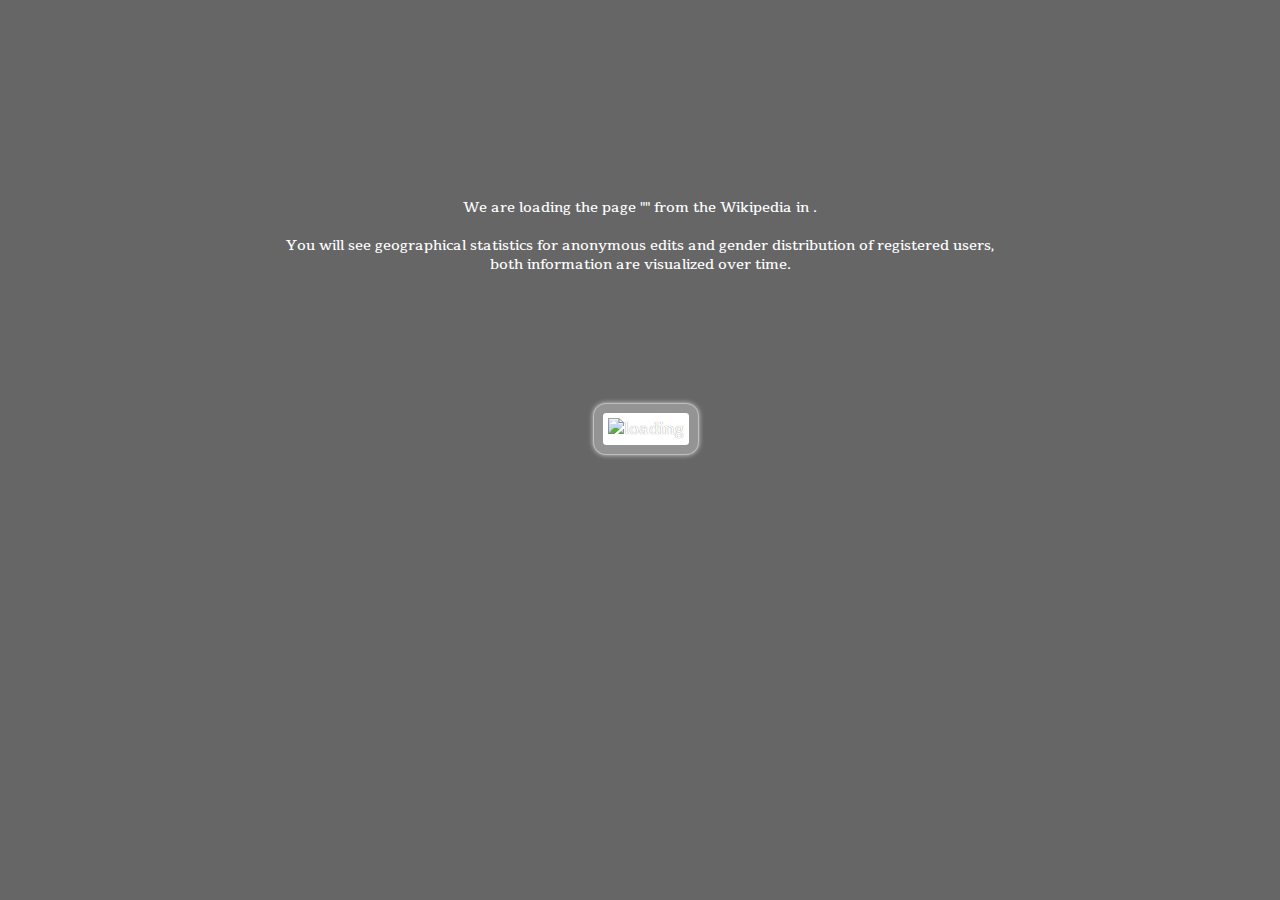
==== commit 8ab1c5e0: "footer update" ====
--- a/index.html
+++ b/index.html
@@ -49,73 +49,366 @@
                     <span class="bqend">&#8221;</span>
                 </blockquote>
                 <select id="lang_select1" name="lang_select1">
-                    <option value="en">English Wikipedia</option>
-                    <option value="fr">French Wikipedia</option>
-                    <option value="es">Spanish Wikipedia</option>
-                    <option value="it">Italian Wikipedia</option>
-                    <option value="de">German Wikipedia</option>
-                    <option value="zh">Chinese Wikipedia</option>
-                    <option value="ar">Arabic Wikipedia</option>
-                    <option value="da">Danish Wikipedia</option>
-                    <option value="nl">Dutch Wikipedia</option>
-                    <option value="af">Afrikaans Wikipedia</option>
-                    <option value="sq">Albanian Wikipedia</option>
-                    <option value="be">Belarusian Wikipedia</option>
-                    <option value="bg">Bulgarian Wikipedia</option>
-                    <option value="ca">Catalan Wikipedia</option>
-                    <option value="hr">Croatian Wikipedia</option>
-                    <option value="cs">Czech Wikipedia</option>
-                    <option value="et">Estonian Wikipedia</option>
-                    <option value="tl">Filipino Wikipedia</option>
-                    <option value="fi">Finnish Wikipedia</option>
-                    <option value="gl">Galician Wikipedia</option>
-                    <option value="el">Greek Wikipedia</option>
-                    <option value="ht">Haitian Creole Wikipedia</option>
-                    <option value="he">Hebrew Wikipedia</option>
-                    <option value="hi">Hindi Wikipedia</option>
-                    <option value="hu">Hungarian Wikipedia</option>
-                    <option value="is">Icelandic Wikipedia</option>
-                    <option value="id">Indonesian Wikipedia</option>
-                    <option value="ga">Irish Wikipedia</option>
-                    <option value="ja">Japanese Wikipedia</option>
-                    <option value="ko">Korean Wikipedia</option>
-                    <option value="lv">Latvian Wikipedia</option>
-                    <option value="lt">Lithuanian Wikipedia</option>
-                    <option value="mk">Macedonian Wikipedia</option>
-                    <option value="ms">Malay Wikipedia</option>
-                    <option value="mt">Maltese Wikipedia</option>
-                    <option value="no">Norwegian Wikipedia</option>
-                    <option value="fa">Persian Wikipedia</option>
-                    <option value="pl">Polish Wikipedia</option>
-                    <option value="pt">Portuguese Wikipedia</option>
-                    <option value="ro">Romanian Wikipedia</option>
-                    <option value="ru">Russian Wikipedia</option>
-                    <option value="sr">Serbian Wikipedia</option>
-                    <option value="sk">Slovak Wikipedia</option>
-                    <option value="sl">Slovenian Wikipedia</option>
-                    <option value="sw">Swahili Wikipedia</option>
-                    <option value="sv">Swedish Wikipedia</option>
-                    <option value="tl">Tagalog Wikipedia</option>
-                    <option value="th">Thai Wikipedia</option>
-                    <option value="tr">Turkish Wikipedia</option>
-                    <option value="uk">Ukrainian Wikipedia</option>
-                    <option value="vi">Vietnamese Wikipedia</option>
-                    <option value="cy">Welsh Wikipedia</option>
-                    <option value="yi">Yiddish Wikipedia</option>
-                    </select>
+                    <option value="aa">Qafár af</option>
+                    <option value="ab">Аҧсуа</option>
+                    <option value="ace">Acèh</option>
+                    <option value="af">Afrikaans</option>
+                    <option value="ak">Akan</option>
+                    <option value="aln">Gegë</option>
+                    <option value="als">Alemannisch</option>
+                    <option value="an">Aragonés</option>
+                    <option value="ang">Ænglisc</option>
+                    <option value="ar">العربية</option>
+                    <option value="arn">Mapudungun</option>
+                    <option value="ary">Maġribi</option>
+                    <option value="arz">مصرى</option>
+                    <option value="ast">Asturianu</option>
+                    <option value="av">Авар</option>
+                    <option value="avk">Kotava</option>
+                    <option value="ay">Aymar aru</option>
+                    <option value="az">Azərbaycanca</option>
+                    <option value="ba">Башҡортса</option>
+                    <option value="bar">Boarisch</option>
+                    <option value="bat-smg">Žemaitėška</option>
+                    <option value="bcc">بلوچی مکرانی</option>
+                    <option value="bcl">Bikol Central</option>
+                    <option value="be">Беларуская</option>
+                    <option value="be-tarask">Беларуская (тарашкевіца)</option>
+                    <option value="be-x-old">Беларуская (тарашкевіца)</option>
+                    <option value="bg">Български</option>
+                    <option value="bi">Bislama</option>
+                    <option value="bjn">Bahasa Banjar</option>
+                    <option value="bm">Bamanankan</option>
+                    <option value="bqi">بختياري</option>
+                    <option value="br">Brezhoneg</option>
+                    <option value="brh">Bráhuí</option>
+                    <option value="bs">Bosanski</option>
+                    <option value="bxr">Буряад</option>
+                    <option value="ca">Català</option>
+                    <option value="cbk-zam">Chavacano de Zamboanga</option>
+                    <option value="cdo">Mìng-dĕ̤ng-ngṳ̄</option>
+                    <option value="ce">Нохчийн</option>
+                    <option value="ceb">Cebuano</option>
+                    <option value="ch">Chamoru</option>
+                    <option value="cho">Choctaw</option>
+                    <option value="chy">Tsetsêhestâhese</option>
+                    <option value="ckb">کوردی</option>
+                    <option value="co">Corsu</option>
+                    <option value="cps">Capiceño</option>
+                    <option value="cr">Nēhiyawēwin / ᓀᐦᐃᔭᐍᐏᐣ</option>
+                    <option value="crh">Qırımtatarca</option>
+                    <option value="crh-latn">Qırımtatarca (Latin)</option>
+                    <option value="crh-cyrl">Къырымтатарджа (Кирилл)</option>
+                    <option value="cs">Česky</option>
+                    <option value="csb">Kaszëbsczi</option>
+                    <option value="cu">Словѣ́ньскъ</option>
+                    <option value="cv">Чӑвашла</option>
+                    <option value="cy">Cymraeg</option>
+                    <option value="da">Dansk</option>
+                    <option value="de">Deutsch</option>
+                    <option value="de-at">Österreichisches Deutsch</option>
+                    <option value="de-ch">Schweizer Hochdeutsch</option>
+                    <option value="de-formal">Deutsch (Sie-Form)</option>
+                    <option value="diq">Zazaki</option>
+                    <option value="dsb">Dolnoserbski</option>
+                    <option value="dtp">Dusun Bundu-liwan</option>
+                    <option value="ee">Eʋegbe</option>
+                    <option value="el">Ελληνικά</option>
+                    <option value="eml">Emiliàn e rumagnòl</option>
+                    <option value="en" selected="selected">English</option>
+                    <option value="en-gb">British English</option>
+                    <option value="eo">Esperanto</option>
+                    <option value="es">Español</option>
+                    <option value="et">Eesti</option>
+                    <option value="eu">Euskara</option>
+                    <option value="ext">Estremeñu</option>
+                    <option value="fa">فارسی</option>
+                    <option value="ff">Fulfulde</option>
+                    <option value="fi">Suomi</option>
+                    <option value="fiu-vro">Võro</option>
+                    <option value="fj">Na Vosa Vakaviti</option>
+                    <option value="fo">Føroyskt</option>
+                    <option value="fr">Français</option>
+                    <option value="frc">Français cadien</option>
+                    <option value="frp">Arpetan</option>
+                    <option value="frr">Nordfriisk</option>
+                    <option value="fur">Furlan</option>
+                    <option value="fy">Frysk</option>
+                    <option value="ga">Gaeilge</option>
+                    <option value="gag">Gagauz</option>
+                    <option value="gan">贛語</option>
+                    <option value="gan-hans">赣语(简体)</option>
+                    <option value="gan-hant">贛語(繁體)</option>
+                    <option value="gd">Gàidhlig</option>
+                    <option value="gl">Galego</option>
+                    <option value="glk">گیلکی</option>
+                    <option value="gn">Avañe'ẽ</option>
+                    <option value="got">𐌲𐌿𐍄𐌹𐍃𐌺</option>
+                    <option value="grc">Ἀρχαία ἑλληνικὴ</option>
+                    <option value="gsw">Alemannisch</option>
+                    <option value="gv">Gaelg</option>
+                    <option value="ha">هَوُسَ</option>
+                    <option value="hak">Hak-kâ-fa</option>
+                    <option value="haw">Hawai`i</option>
+                    <option value="he">עברית</option>
+                    <option value="hif">Fiji Hindi</option>
+                    <option value="hif-latn">Fiji Hindi</option>
+                    <option value="hil">Ilonggo</option>
+                    <option value="ho">Hiri Motu</option>
+                    <option value="hr">Hrvatski</option>
+                    <option value="hsb">Hornjoserbsce</option>
+                    <option value="ht">Kreyòl ayisyen</option>
+                    <option value="hu">Magyar</option>
+                    <option value="hy">Հայերեն</option>
+                    <option value="hz">Otsiherero</option>
+                    <option value="ia">Interlingua</option>
+                    <option value="id">Bahasa Indonesia</option>
+                    <option value="ie">Interlingue</option>
+                    <option value="ig">Igbo</option>
+                    <option value="ik">Iñupiak</option>
+                    <option value="ike-cans">ᐃᓄᒃᑎᑐᑦ</option>
+                    <option value="ike-latn">inuktitut</option>
+                    <option value="ilo">Ilokano</option>
+                    <option value="inh">ГІалгІай Ğalğaj</option>
+                    <option value="io">Ido</option>
+                    <option value="is">Íslenska</option>
+                    <option value="it">Italiano</option>
+                    <option value="iu">ᐃᓄᒃᑎᑐᑦ/inuktitut</option>
+                    <option value="ja">日本語</option>
+                    <option value="jam">Patios</option>
+                    <option value="jbo">Lojban</option>
+                    <option value="jut">Jysk</option>
+                    <option value="jv">Basa Jawa</option>
+                    <option value="ka">ქართული</option>
+                    <option value="kaa">Qaraqalpaqsha</option>
+                    <option value="kab">Taqbaylit</option>
+                    <option value="kbd">Адыгэбзэ</option>
+                    <option value="kbd-cyrl">Адыгэбзэ</option>
+                    <option value="kg">Kongo</option>
+                    <option value="khw">کھوار</option>
+                    <option value="ki">Gĩkũyũ</option>
+                    <option value="kiu">Kırmancki</option>
+                    <option value="kj">Kwanyama</option>
+                    <option value="kk">Қазақша</option>
+                    <option value="kk-arab">قازاقشا (تٴوتە)</option>
+                    <option value="kk-cyrl">Қазақша (кирил)</option>
+                    <option value="kk-latn">Qazaqşa (latın)</option>
+                    <option value="kk-cn">قازاقشا (جۇنگو)</option>
+                    <option value="kk-kz">Қазақша (Қазақстан)</option>
+                    <option value="kk-tr">Qazaqşa (Türkïya)</option>
+                    <option value="kl">Kalaallisut</option>
+                    <option value="ko">한국어</option>
+                    <option value="ko-kp">한국어 (조선)</option>
+                    <option value="koi">Перем Коми</option>
+                    <option value="kr">Kanuri</option>
+                    <option value="krc">Къарачай-Малкъар</option>
+                    <option value="kri">Krio</option>
+                    <option value="krj">Kinaray-a</option>
+                    <option value="ks-arab">كشميري</option>
+                    <option value="ksh">Ripoarisch</option>
+                    <option value="ku">Kurdî</option>
+                    <option value="ku-latn">Kurdî (latînî)</option>
+                    <option value="ku-arab">كوردي (عەرەبی)</option>
+                    <option value="kv">Коми</option>
+                    <option value="kw">Kernowek</option>
+                    <option value="ky">Кыргызча</option>
+                    <option value="la">Latina</option>
+                    <option value="lad">Ladino</option>
+                    <option value="lb">Lëtzebuergesch</option>
+                    <option value="lbe">Лакку</option>
+                    <option value="lez">Лезги</option>
+                    <option value="lfn">Lingua Franca Nova</option>
+                    <option value="lg">Luganda</option>
+                    <option value="li">Limburgs</option>
+                    <option value="lij">Líguru</option>
+                    <option value="liv">Līvõ kēļ</option>
+                    <option value="lmo">Lumbaart</option>
+                    <option value="ln">Lingála</option>
+                    <option value="lo">ລາວ</option>
+                    <option value="loz">Silozi</option>
+                    <option value="lt">Lietuvių</option>
+                    <option value="ltg">Latgaļu</option>
+                    <option value="lv">Latviešu</option>
+                    <option value="lzh">文言</option>
+                    <option value="lzz">Lazuri</option>
+                    <option value="map-bms">Basa Banyumasan</option>
+                    <option value="mdf">Мокшень</option>
+                    <option value="mg">Malagasy</option>
+                    <option value="mh">Ebon</option>
+                    <option value="mhr">Олык Марий</option>
+                    <option value="mi">Māori</option>
+                    <option value="min">Baso Minangkabau</option>
+                    <option value="mk">Македонски</option>
+                    <option value="mn">Монгол</option>
+                    <option value="mo">Молдовеняскэ</option>
+                    <option value="mrj">Кырык мары</option>
+                    <option value="ms">Bahasa Melayu</option>
+                    <option value="mt">Malti</option>
+                    <option value="mus">Mvskoke</option>
+                    <option value="mwl">Mirandés</option>
+                    <option value="myv">Эрзянь</option>
+                    <option value="mzn">مازِرونی</option>
+                    <option value="na">Dorerin Naoero</option>
+                    <option value="nah">Nāhuatl</option>
+                    <option value="nan">Bân-lâm-gú</option>
+                    <option value="nap">Nnapulitano</option>
+                    <option value="nb">Norsk (bokmål)</option>
+                    <option value="nds">Plattdüütsch</option>
+                    <option value="nds-nl">Nedersaksisch</option>
+                    <option value="ng">Oshiwambo</option>
+                    <option value="niu">Niuē</option>
+                    <option value="nl">Nederlands</option>
+                    <option value="nl-informal">Nederlands (informeel)</option>
+                    <option value="nn">Norsk (nynorsk)</option>
+                    <option value="no">Norsk (bokmål)</option>
+                    <option value="nov">Novial</option>
+                    <option value="nrm">Nouormand</option>
+                    <option value="nso">Sesotho sa Leboa</option>
+                    <option value="nv">Diné bizaad</option>
+                    <option value="ny">Chi-Chewa</option>
+                    <option value="oc">Occitan</option>
+                    <option value="om">Oromoo</option>
+                    <option value="os">Ирон</option>
+                    <option value="pag">Pangasinan</option>
+                    <option value="pam">Kapampangan</option>
+                    <option value="pap">Papiamentu</option>
+                    <option value="pcd">Picard</option>
+                    <option value="pdc">Deitsch</option>
+                    <option value="pdt">Plautdietsch</option>
+                    <option value="pfl">Pälzisch</option>
+                    <option value="pih">Norfuk / Pitkern</option>
+                    <option value="pl">Polski</option>
+                    <option value="pms">Piemontèis</option>
+                    <option value="pnb">پنجابی</option>
+                    <option value="pnt">Ποντιακά</option>
+                    <option value="prg">Prūsiskan</option>
+                    <option value="ps">پښتو</option>
+                    <option value="pt">Português</option>
+                    <option value="pt-br">Português do Brasil</option>
+                    <option value="qu">Runa Simi</option>
+                    <option value="rgn">Rumagnôl</option>
+                    <option value="rif">Tarifit</option>
+                    <option value="rm">Rumantsch</option>
+                    <option value="rmy">Romani</option>
+                    <option value="rn">Kirundi</option>
+                    <option value="ro">Română</option>
+                    <option value="roa-rup">Armãneashce</option>
+                    <option value="roa-tara">Tarandíne</option>
+                    <option value="ru">Русский</option>
+                    <option value="rue">Русиньскый</option>
+                    <option value="rup">Armãneashce</option>
+                    <option value="ruq">Vlăheşte</option>
+                    <option value="ruq-cyrl">Влахесте</option>
+                    <option value="ruq-grek">Βλαεστε</option>
+                    <option value="ruq-latn">Vlăheşte</option>
+                    <option value="rw">Kinyarwanda</option>
+                    <option value="sah">Саха тыла</option>
+                    <option value="sc">Sardu</option>
+                    <option value="scn">Sicilianu</option>
+                    <option value="sco">Scots</option>
+                    <option value="sd">سنڌي</option>
+                    <option value="sdc">Sassaresu</option>
+                    <option value="se">Sámegiella</option>
+                    <option value="sei">Cmique Itom</option>
+                    <option value="sg">Sängö</option>
+                    <option value="sgs">Žemaitėška</option>
+                    <option value="sh">Srpskohrvatski / Српскохрватски</option>
+                    <option value="shi">Tašlḥiyt</option>
+                    <option value="simple">Simple English</option>
+                    <option value="sk">Slovenčina</option>
+                    <option value="sl">Slovenščina</option>
+                    <option value="sli">Schläsch</option>
+                    <option value="sm">Gagana Samoa</option>
+                    <option value="sma">Åarjelsaemien</option>
+                    <option value="sn">chiShona</option>
+                    <option value="so">Soomaaliga</option>
+                    <option value="sq">Shqip</option>
+                    <option value="sr">Српски / Srpski</option>
+                    <option value="sr-ec">Српски (ћирилица)</option>
+                    <option value="sr-el">Srpski (latinica)</option>
+                    <option value="srn">Sranantongo</option>
+                    <option value="ss">SiSwati</option>
+                    <option value="st">Sesotho</option>
+                    <option value="stq">Seeltersk</option>
+                    <option value="su">Basa Sunda</option>
+                    <option value="sv">Svenska</option>
+                    <option value="sw">Kiswahili</option>
+                    <option value="szl">Ślůnski</option>
+                    <option value="tet">Tetun</option>
+                    <option value="tg">Тоҷикӣ</option>
+                    <option value="tg-cyrl">Тоҷикӣ</option>
+                    <option value="tg-latn">tojikī</option>
+                    <option value="th">ไทย</option>
+                    <option value="tk">Türkmençe</option>
+                    <option value="tl">Tagalog</option>
+                    <option value="tn">Setswana</option>
+                    <option value="to">lea faka-Tonga</option>
+                    <option value="tokipona">Toki Pona</option>
+                    <option value="tpi">Tok Pisin</option>
+                    <option value="tr">Türkçe</option>
+                    <option value="ts">Xitsonga</option>
+                    <option value="tt">Татарча/Tatarça</option>
+                    <option value="tt-cyrl">Татарча</option>
+                    <option value="tt-latn">Tatarça</option>
+                    <option value="tum">chiTumbuka</option>
+                    <option value="tw">Twi</option>
+                    <option value="ty">Reo Mā`ohi</option>
+                    <option value="tyv">Тыва дыл</option>
+                    <option value="udm">Удмурт</option>
+                    <option value="ug">ئۇيغۇرچە / Uyghurche</option>
+                    <option value="ug-arab">ئۇيغۇرچە</option>
+                    <option value="ug-latn">Uyghurche</option>
+                    <option value="uk">Українська</option>
+                    <option value="ur">اردو</option>
+                    <option value="uz">O'zbek</option>
+                    <option value="ve">Tshivenda</option>
+                    <option value="vec">Vèneto</option>
+                    <option value="vep">Vepsan kel'</option>
+                    <option value="vi">Tiếng Việt</option>
+                    <option value="vls">West-Vlams</option>
+                    <option value="vmf">Mainfränkisch</option>
+                    <option value="vo">Volapük</option>
+                    <option value="vot">Vaďďa</option>
+                    <option value="vro">Võro</option>
+                    <option value="wa">Walon</option>
+                    <option value="war">Winaray</option>
+                    <option value="wo">Wolof</option>
+                    <option value="wuu">吴语</option>
+                    <option value="xal">Хальмг</option>
+                    <option value="xh">isiXhosa</option>
+                    <option value="xmf">მარგალური</option>
+                    <option value="yi">ייִדיש</option>
+                    <option value="yo">Yorùbá</option>
+                    <option value="yue">粵語</option>
+                    <option value="za">Vahcuengh</option>
+                    <option value="zea">Zeêuws</option>
+                    <option value="zh">中文</option>
+                    <option value="zh-classical">文言</option>
+                    <option value="zh-cn">中文(中国大陆)</option>
+                    <option value="zh-hans">中文(简体)</option>
+                    <option value="zh-hant">中文(繁體)</option>
+                    <option value="zh-hk">中文(香港)</option>
+                    <option value="zh-min-nan">Bân-lâm-gú</option>
+                    <option value="zh-mo">中文(澳門)</option>
+                    <option value="zh-my">中文(马来西亚)</option>
+                    <option value="zh-sg">中文(新加坡)</option>
+                    <option value="zh-tw">中文(台灣)</option>
+                    <option value="zh-yue">粵語</option>
+                    <option value="zu">isiZulu</option>
+                </select>
                     <input type="text" name="search1" id="search1" />
                     <br/>
                     <input type="button" id="search1_btn" value="Search" onclick="startSearch();" />
                     <input type="button" value="Random article" onclick="randomSearch();" />
                 </div>
                 <div id="sp_footer">
-                    <p>Developed by <a href="http://autistici.org/fox/">Federico "fox" Scrinzi</a> with contributions by <a href="http://www.gnuband.org">Paolo Massa</a> and <a href="http://de.straba.us/">Maurizio Napolitano</a> of <a href="http://sonet.fbk.eu">SoNet@FBK</a>. We love but are not affiliated with Wikipedia. WikiTrip content is released under <a rel="license" href="http://creativecommons.org/licenses/by-sa/3.0/">Creative Commons Attribution-Share Alike License</a>. <img alt="CC" src="http://i.creativecommons.org/l/by-sa/3.0/80x15.png" /> <a href="about.html" rel="facebox">Read more...</a></p>
+                    <p>Developed by <a href="http://autistici.org/fox/">Federico "fox" Scrinzi</a> with contributions by <a href="http://www.gnuband.org">Paolo Massa</a> and <a href="http://de.straba.us/">Maurizio Napolitano</a> of <a href="http://sonet.fbk.eu">SoNet@FBK</a>. We love but are not affiliated with Wikipedia. WikiTrip is <a href="https://github.com/volpino/wikipedia-timeline">free software!</a>. WikiTrip content is released under <a rel="license" href="http://creativecommons.org/licenses/by-sa/3.0/">Creative Commons Attribution-Share Alike License</a>. <img alt="CC" src="http://i.creativecommons.org/l/by-sa/3.0/80x15.png" /> <a href="about.html" rel="facebox">Read more...</a></p>
                 </div>
         </div>
         <div id="loading">
             <p id="dotdot"></p>
             <p id="loading_page">
-                We are loading the page "<span id="article_name"></span>" from the <span id="lang"></span> Wikipedia.<br/><br/>
+                We are loading the page "<span id="article_name"></span>" from the Wikipedia in <span id="lang"></span>.<br/><br/>
                 You will see geographical statistics for anonymous edits and gender distribution of registered users,<br/>
                 both information are visualized over time.
             </p>
@@ -127,59 +420,352 @@
                 <a href="."><h1 id="title">Wiki Trip</h1><span id="tagline">Have a trip in the history of a Wikipedia page</span></a>
                 <div id="search_box">
                 <select id="lang_select" name="lang_select">
-                    <option value="en">English Wikipedia</option>
-                    <option value="fr">French Wikipedia</option>
-                    <option value="es">Spanish Wikipedia</option>
-                    <option value="it">Italian Wikipedia</option>
-                    <option value="de">German Wikipedia</option>
-                    <option value="zh">Chinese Wikipedia</option>
-                    <option value="ar">Arabic Wikipedia</option>
-                    <option value="da">Danish Wikipedia</option>
-                    <option value="nl">Dutch Wikipedia</option>
-                    <option value="af">Afrikaans Wikipedia</option>
-                    <option value="sq">Albanian Wikipedia</option>
-                    <option value="be">Belarusian Wikipedia</option>
-                    <option value="bg">Bulgarian Wikipedia</option>
-                    <option value="ca">Catalan Wikipedia</option>
-                    <option value="hr">Croatian Wikipedia</option>
-                    <option value="cs">Czech Wikipedia</option>
-                    <option value="et">Estonian Wikipedia</option>
-                    <option value="tl">Filipino Wikipedia</option>
-                    <option value="fi">Finnish Wikipedia</option>
-                    <option value="gl">Galician Wikipedia</option>
-                    <option value="el">Greek Wikipedia</option>
-                    <option value="ht">Haitian Creole Wikipedia</option>
-                    <option value="he">Hebrew Wikipedia</option>
-                    <option value="hi">Hindi Wikipedia</option>
-                    <option value="hu">Hungarian Wikipedia</option>
-                    <option value="is">Icelandic Wikipedia</option>
-                    <option value="id">Indonesian Wikipedia</option>
-                    <option value="ga">Irish Wikipedia</option>
-                    <option value="ja">Japanese Wikipedia</option>
-                    <option value="ko">Korean Wikipedia</option>
-                    <option value="lv">Latvian Wikipedia</option>
-                    <option value="lt">Lithuanian Wikipedia</option>
-                    <option value="mk">Macedonian Wikipedia</option>
-                    <option value="ms">Malay Wikipedia</option>
-                    <option value="mt">Maltese Wikipedia</option>
-                    <option value="no">Norwegian Wikipedia</option>
-                    <option value="fa">Persian Wikipedia</option>
-                    <option value="pl">Polish Wikipedia</option>
-                    <option value="pt">Portuguese Wikipedia</option>
-                    <option value="ro">Romanian Wikipedia</option>
-                    <option value="ru">Russian Wikipedia</option>
-                    <option value="sr">Serbian Wikipedia</option>
-                    <option value="sk">Slovak Wikipedia</option>
-                    <option value="sl">Slovenian Wikipedia</option>
-                    <option value="sw">Swahili Wikipedia</option>
-                    <option value="sv">Swedish Wikipedia</option>
-                    <option value="tl">Tagalog Wikipedia</option>
-                    <option value="th">Thai Wikipedia</option>
-                    <option value="tr">Turkish Wikipedia</option>
-                    <option value="uk">Ukrainian Wikipedia</option>
-                    <option value="vi">Vietnamese Wikipedia</option>
-                    <option value="cy">Welsh Wikipedia</option>
-                    <option value="yi">Yiddish Wikipedia</option>
+                    <option value="aa">Qafár af</option>
+                    <option value="ab">Аҧсуа</option>
+                    <option value="ace">Acèh</option>
+                    <option value="af">Afrikaans</option>
+                    <option value="ak">Akan</option>
+                    <option value="aln">Gegë</option>
+                    <option value="als">Alemannisch</option>
+                    <option value="an">Aragonés</option>
+                    <option value="ang">Ænglisc</option>
+                    <option value="ar">العربية</option>
+                    <option value="arn">Mapudungun</option>
+                    <option value="ary">Maġribi</option>
+                    <option value="arz">مصرى</option>
+                    <option value="ast">Asturianu</option>
+                    <option value="av">Авар</option>
+                    <option value="avk">Kotava</option>
+                    <option value="ay">Aymar aru</option>
+                    <option value="az">Azərbaycanca</option>
+                    <option value="ba">Башҡортса</option>
+                    <option value="bar">Boarisch</option>
+                    <option value="bat-smg">Žemaitėška</option>
+                    <option value="bcc">بلوچی مکرانی</option>
+                    <option value="bcl">Bikol Central</option>
+                    <option value="be">Беларуская</option>
+                    <option value="be-tarask">Беларуская (тарашкевіца)</option>
+                    <option value="be-x-old">Беларуская (тарашкевіца)</option>
+                    <option value="bg">Български</option>
+                    <option value="bi">Bislama</option>
+                    <option value="bjn">Bahasa Banjar</option>
+                    <option value="bm">Bamanankan</option>
+                    <option value="bqi">بختياري</option>
+                    <option value="br">Brezhoneg</option>
+                    <option value="brh">Bráhuí</option>
+                    <option value="bs">Bosanski</option>
+                    <option value="bxr">Буряад</option>
+                    <option value="ca">Català</option>
+                    <option value="cbk-zam">Chavacano de Zamboanga</option>
+                    <option value="cdo">Mìng-dĕ̤ng-ngṳ̄</option>
+                    <option value="ce">Нохчийн</option>
+                    <option value="ceb">Cebuano</option>
+                    <option value="ch">Chamoru</option>
+                    <option value="cho">Choctaw</option>
+                    <option value="chy">Tsetsêhestâhese</option>
+                    <option value="ckb">کوردی</option>
+                    <option value="co">Corsu</option>
+                    <option value="cps">Capiceño</option>
+                    <option value="cr">Nēhiyawēwin / ᓀᐦᐃᔭᐍᐏᐣ</option>
+                    <option value="crh">Qırımtatarca</option>
+                    <option value="crh-latn">Qırımtatarca (Latin)</option>
+                    <option value="crh-cyrl">Къырымтатарджа (Кирилл)</option>
+                    <option value="cs">Česky</option>
+                    <option value="csb">Kaszëbsczi</option>
+                    <option value="cu">Словѣ́ньскъ</option>
+                    <option value="cv">Чӑвашла</option>
+                    <option value="cy">Cymraeg</option>
+                    <option value="da">Dansk</option>
+                    <option value="de">Deutsch</option>
+                    <option value="de-at">Österreichisches Deutsch</option>
+                    <option value="de-ch">Schweizer Hochdeutsch</option>
+                    <option value="de-formal">Deutsch (Sie-Form)</option>
+                    <option value="diq">Zazaki</option>
+                    <option value="dsb">Dolnoserbski</option>
+                    <option value="dtp">Dusun Bundu-liwan</option>
+                    <option value="ee">Eʋegbe</option>
+                    <option value="el">Ελληνικά</option>
+                    <option value="eml">Emiliàn e rumagnòl</option>
+                    <option value="en" selected="selected">English</option>
+                    <option value="en-gb">British English</option>
+                    <option value="eo">Esperanto</option>
+                    <option value="es">Español</option>
+                    <option value="et">Eesti</option>
+                    <option value="eu">Euskara</option>
+                    <option value="ext">Estremeñu</option>
+                    <option value="fa">فارسی</option>
+                    <option value="ff">Fulfulde</option>
+                    <option value="fi">Suomi</option>
+                    <option value="fiu-vro">Võro</option>
+                    <option value="fj">Na Vosa Vakaviti</option>
+                    <option value="fo">Føroyskt</option>
+                    <option value="fr">Français</option>
+                    <option value="frc">Français cadien</option>
+                    <option value="frp">Arpetan</option>
+                    <option value="frr">Nordfriisk</option>
+                    <option value="fur">Furlan</option>
+                    <option value="fy">Frysk</option>
+                    <option value="ga">Gaeilge</option>
+                    <option value="gag">Gagauz</option>
+                    <option value="gan">贛語</option>
+                    <option value="gan-hans">赣语(简体)</option>
+                    <option value="gan-hant">贛語(繁體)</option>
+                    <option value="gd">Gàidhlig</option>
+                    <option value="gl">Galego</option>
+                    <option value="glk">گیلکی</option>
+                    <option value="gn">Avañe'ẽ</option>
+                    <option value="got">𐌲𐌿𐍄𐌹𐍃𐌺</option>
+                    <option value="grc">Ἀρχαία ἑλληνικὴ</option>
+                    <option value="gsw">Alemannisch</option>
+                    <option value="gv">Gaelg</option>
+                    <option value="ha">هَوُسَ</option>
+                    <option value="hak">Hak-kâ-fa</option>
+                    <option value="haw">Hawai`i</option>
+                    <option value="he">עברית</option>
+                    <option value="hif">Fiji Hindi</option>
+                    <option value="hif-latn">Fiji Hindi</option>
+                    <option value="hil">Ilonggo</option>
+                    <option value="ho">Hiri Motu</option>
+                    <option value="hr">Hrvatski</option>
+                    <option value="hsb">Hornjoserbsce</option>
+                    <option value="ht">Kreyòl ayisyen</option>
+                    <option value="hu">Magyar</option>
+                    <option value="hy">Հայերեն</option>
+                    <option value="hz">Otsiherero</option>
+                    <option value="ia">Interlingua</option>
+                    <option value="id">Bahasa Indonesia</option>
+                    <option value="ie">Interlingue</option>
+                    <option value="ig">Igbo</option>
+                    <option value="ik">Iñupiak</option>
+                    <option value="ike-cans">ᐃᓄᒃᑎᑐᑦ</option>
+                    <option value="ike-latn">inuktitut</option>
+                    <option value="ilo">Ilokano</option>
+                    <option value="inh">ГІалгІай Ğalğaj</option>
+                    <option value="io">Ido</option>
+                    <option value="is">Íslenska</option>
+                    <option value="it">Italiano</option>
+                    <option value="iu">ᐃᓄᒃᑎᑐᑦ/inuktitut</option>
+                    <option value="ja">日本語</option>
+                    <option value="jam">Patios</option>
+                    <option value="jbo">Lojban</option>
+                    <option value="jut">Jysk</option>
+                    <option value="jv">Basa Jawa</option>
+                    <option value="ka">ქართული</option>
+                    <option value="kaa">Qaraqalpaqsha</option>
+                    <option value="kab">Taqbaylit</option>
+                    <option value="kbd">Адыгэбзэ</option>
+                    <option value="kbd-cyrl">Адыгэбзэ</option>
+                    <option value="kg">Kongo</option>
+                    <option value="khw">کھوار</option>
+                    <option value="ki">Gĩkũyũ</option>
+                    <option value="kiu">Kırmancki</option>
+                    <option value="kj">Kwanyama</option>
+                    <option value="kk">Қазақша</option>
+                    <option value="kk-arab">قازاقشا (تٴوتە)</option>
+                    <option value="kk-cyrl">Қазақша (кирил)</option>
+                    <option value="kk-latn">Qazaqşa (latın)</option>
+                    <option value="kk-cn">قازاقشا (جۇنگو)</option>
+                    <option value="kk-kz">Қазақша (Қазақстан)</option>
+                    <option value="kk-tr">Qazaqşa (Türkïya)</option>
+                    <option value="kl">Kalaallisut</option>
+                    <option value="ko">한국어</option>
+                    <option value="ko-kp">한국어 (조선)</option>
+                    <option value="koi">Перем Коми</option>
+                    <option value="kr">Kanuri</option>
+                    <option value="krc">Къарачай-Малкъар</option>
+                    <option value="kri">Krio</option>
+                    <option value="krj">Kinaray-a</option>
+                    <option value="ks-arab">كشميري</option>
+                    <option value="ksh">Ripoarisch</option>
+                    <option value="ku">Kurdî</option>
+                    <option value="ku-latn">Kurdî (latînî)</option>
+                    <option value="ku-arab">كوردي (عەرەبی)</option>
+                    <option value="kv">Коми</option>
+                    <option value="kw">Kernowek</option>
+                    <option value="ky">Кыргызча</option>
+                    <option value="la">Latina</option>
+                    <option value="lad">Ladino</option>
+                    <option value="lb">Lëtzebuergesch</option>
+                    <option value="lbe">Лакку</option>
+                    <option value="lez">Лезги</option>
+                    <option value="lfn">Lingua Franca Nova</option>
+                    <option value="lg">Luganda</option>
+                    <option value="li">Limburgs</option>
+                    <option value="lij">Líguru</option>
+                    <option value="liv">Līvõ kēļ</option>
+                    <option value="lmo">Lumbaart</option>
+                    <option value="ln">Lingála</option>
+                    <option value="lo">ລາວ</option>
+                    <option value="loz">Silozi</option>
+                    <option value="lt">Lietuvių</option>
+                    <option value="ltg">Latgaļu</option>
+                    <option value="lv">Latviešu</option>
+                    <option value="lzh">文言</option>
+                    <option value="lzz">Lazuri</option>
+                    <option value="map-bms">Basa Banyumasan</option>
+                    <option value="mdf">Мокшень</option>
+                    <option value="mg">Malagasy</option>
+                    <option value="mh">Ebon</option>
+                    <option value="mhr">Олык Марий</option>
+                    <option value="mi">Māori</option>
+                    <option value="min">Baso Minangkabau</option>
+                    <option value="mk">Македонски</option>
+                    <option value="mn">Монгол</option>
+                    <option value="mo">Молдовеняскэ</option>
+                    <option value="mrj">Кырык мары</option>
+                    <option value="ms">Bahasa Melayu</option>
+                    <option value="mt">Malti</option>
+                    <option value="mus">Mvskoke</option>
+                    <option value="mwl">Mirandés</option>
+                    <option value="myv">Эрзянь</option>
+                    <option value="mzn">مازِرونی</option>
+                    <option value="na">Dorerin Naoero</option>
+                    <option value="nah">Nāhuatl</option>
+                    <option value="nan">Bân-lâm-gú</option>
+                    <option value="nap">Nnapulitano</option>
+                    <option value="nb">Norsk (bokmål)</option>
+                    <option value="nds">Plattdüütsch</option>
+                    <option value="nds-nl">Nedersaksisch</option>
+                    <option value="ng">Oshiwambo</option>
+                    <option value="niu">Niuē</option>
+                    <option value="nl">Nederlands</option>
+                    <option value="nl-informal">Nederlands (informeel)</option>
+                    <option value="nn">Norsk (nynorsk)</option>
+                    <option value="no">Norsk (bokmål)</option>
+                    <option value="nov">Novial</option>
+                    <option value="nrm">Nouormand</option>
+                    <option value="nso">Sesotho sa Leboa</option>
+                    <option value="nv">Diné bizaad</option>
+                    <option value="ny">Chi-Chewa</option>
+                    <option value="oc">Occitan</option>
+                    <option value="om">Oromoo</option>
+                    <option value="os">Ирон</option>
+                    <option value="pag">Pangasinan</option>
+                    <option value="pam">Kapampangan</option>
+                    <option value="pap">Papiamentu</option>
+                    <option value="pcd">Picard</option>
+                    <option value="pdc">Deitsch</option>
+                    <option value="pdt">Plautdietsch</option>
+                    <option value="pfl">Pälzisch</option>
+                    <option value="pih">Norfuk / Pitkern</option>
+                    <option value="pl">Polski</option>
+                    <option value="pms">Piemontèis</option>
+                    <option value="pnb">پنجابی</option>
+                    <option value="pnt">Ποντιακά</option>
+                    <option value="prg">Prūsiskan</option>
+                    <option value="ps">پښتو</option>
+                    <option value="pt">Português</option>
+                    <option value="pt-br">Português do Brasil</option>
+                    <option value="qu">Runa Simi</option>
+                    <option value="rgn">Rumagnôl</option>
+                    <option value="rif">Tarifit</option>
+                    <option value="rm">Rumantsch</option>
+                    <option value="rmy">Romani</option>
+                    <option value="rn">Kirundi</option>
+                    <option value="ro">Română</option>
+                    <option value="roa-rup">Armãneashce</option>
+                    <option value="roa-tara">Tarandíne</option>
+                    <option value="ru">Русский</option>
+                    <option value="rue">Русиньскый</option>
+                    <option value="rup">Armãneashce</option>
+                    <option value="ruq">Vlăheşte</option>
+                    <option value="ruq-cyrl">Влахесте</option>
+                    <option value="ruq-grek">Βλαεστε</option>
+                    <option value="ruq-latn">Vlăheşte</option>
+                    <option value="rw">Kinyarwanda</option>
+                    <option value="sah">Саха тыла</option>
+                    <option value="sc">Sardu</option>
+                    <option value="scn">Sicilianu</option>
+                    <option value="sco">Scots</option>
+                    <option value="sd">سنڌي</option>
+                    <option value="sdc">Sassaresu</option>
+                    <option value="se">Sámegiella</option>
+                    <option value="sei">Cmique Itom</option>
+                    <option value="sg">Sängö</option>
+                    <option value="sgs">Žemaitėška</option>
+                    <option value="sh">Srpskohrvatski / Српскохрватски</option>
+                    <option value="shi">Tašlḥiyt</option>
+                    <option value="simple">Simple English</option>
+                    <option value="sk">Slovenčina</option>
+                    <option value="sl">Slovenščina</option>
+                    <option value="sli">Schläsch</option>
+                    <option value="sm">Gagana Samoa</option>
+                    <option value="sma">Åarjelsaemien</option>
+                    <option value="sn">chiShona</option>
+                    <option value="so">Soomaaliga</option>
+                    <option value="sq">Shqip</option>
+                    <option value="sr">Српски / Srpski</option>
+                    <option value="sr-ec">Српски (ћирилица)</option>
+                    <option value="sr-el">Srpski (latinica)</option>
+                    <option value="srn">Sranantongo</option>
+                    <option value="ss">SiSwati</option>
+                    <option value="st">Sesotho</option>
+                    <option value="stq">Seeltersk</option>
+                    <option value="su">Basa Sunda</option>
+                    <option value="sv">Svenska</option>
+                    <option value="sw">Kiswahili</option>
+                    <option value="szl">Ślůnski</option>
+                    <option value="tet">Tetun</option>
+                    <option value="tg">Тоҷикӣ</option>
+                    <option value="tg-cyrl">Тоҷикӣ</option>
+                    <option value="tg-latn">tojikī</option>
+                    <option value="th">ไทย</option>
+                    <option value="tk">Türkmençe</option>
+                    <option value="tl">Tagalog</option>
+                    <option value="tn">Setswana</option>
+                    <option value="to">lea faka-Tonga</option>
+                    <option value="tokipona">Toki Pona</option>
+                    <option value="tpi">Tok Pisin</option>
+                    <option value="tr">Türkçe</option>
+                    <option value="ts">Xitsonga</option>
+                    <option value="tt">Татарча/Tatarça</option>
+                    <option value="tt-cyrl">Татарча</option>
+                    <option value="tt-latn">Tatarça</option>
+                    <option value="tum">chiTumbuka</option>
+                    <option value="tw">Twi</option>
+                    <option value="ty">Reo Mā`ohi</option>
+                    <option value="tyv">Тыва дыл</option>
+                    <option value="udm">Удмурт</option>
+                    <option value="ug">ئۇيغۇرچە / Uyghurche</option>
+                    <option value="ug-arab">ئۇيغۇرچە</option>
+                    <option value="ug-latn">Uyghurche</option>
+                    <option value="uk">Українська</option>
+                    <option value="ur">اردو</option>
+                    <option value="uz">O'zbek</option>
+                    <option value="ve">Tshivenda</option>
+                    <option value="vec">Vèneto</option>
+                    <option value="vep">Vepsan kel'</option>
+                    <option value="vi">Tiếng Việt</option>
+                    <option value="vls">West-Vlams</option>
+                    <option value="vmf">Mainfränkisch</option>
+                    <option value="vo">Volapük</option>
+                    <option value="vot">Vaďďa</option>
+                    <option value="vro">Võro</option>
+                    <option value="wa">Walon</option>
+                    <option value="war">Winaray</option>
+                    <option value="wo">Wolof</option>
+                    <option value="wuu">吴语</option>
+                    <option value="xal">Хальмг</option>
+                    <option value="xh">isiXhosa</option>
+                    <option value="xmf">მარგალური</option>
+                    <option value="yi">ייִדיש</option>
+                    <option value="yo">Yorùbá</option>
+                    <option value="yue">粵語</option>
+                    <option value="za">Vahcuengh</option>
+                    <option value="zea">Zeêuws</option>
+                    <option value="zh">中文</option>
+                    <option value="zh-classical">文言</option>
+                    <option value="zh-cn">中文(中国大陆)</option>
+                    <option value="zh-hans">中文(简体)</option>
+                    <option value="zh-hant">中文(繁體)</option>
+                    <option value="zh-hk">中文(香港)</option>
+                    <option value="zh-min-nan">Bân-lâm-gú</option>
+                    <option value="zh-mo">中文(澳門)</option>
+                    <option value="zh-my">中文(马来西亚)</option>
+                    <option value="zh-sg">中文(新加坡)</option>
+                    <option value="zh-tw">中文(台灣)</option>
+                    <option value="zh-yue">粵語</option>
+                    <option value="zu">isiZulu</option>
                     </select>
 
                     <input type="text" name="search" id="search" /><input type="button" id="search_btn" value="Search" onclick="startSearch();" />                        <input type="button" id="random_btn" value="Random" onclick="randomSearch();" />
@@ -222,7 +808,7 @@
             </div>
             <div id="footer">
                 <p>
-                    Developed by <a href="http://autistici.org/fox/">Federico "fox" Scrinzi</a> with contributions by <a href="http://www.gnuband.org">Paolo Massa</a> and <a href="http://de.straba.us/">Maurizio Napolitano</a> of <a href="http://sonet.fbk.eu">SoNet@FBK</a>.
+                    Developed by <a href="http://autistici.org/fox/">Federico "fox" Scrinzi</a> with contributions by <a href="http://www.gnuband.org">Paolo Massa</a> and <a href="http://de.straba.us/">Maurizio Napolitano</a> of <a href="http://sonet.fbk.eu">SoNet@FBK</a>. <img alt="CC" src="http://i.creativecommons.org/l/by-sa/3.0/80x15.png" />
                     <a style="padding-left:10px;" href="about.html" rel="facebox">Read more...</a>
                 </p>
             </div>
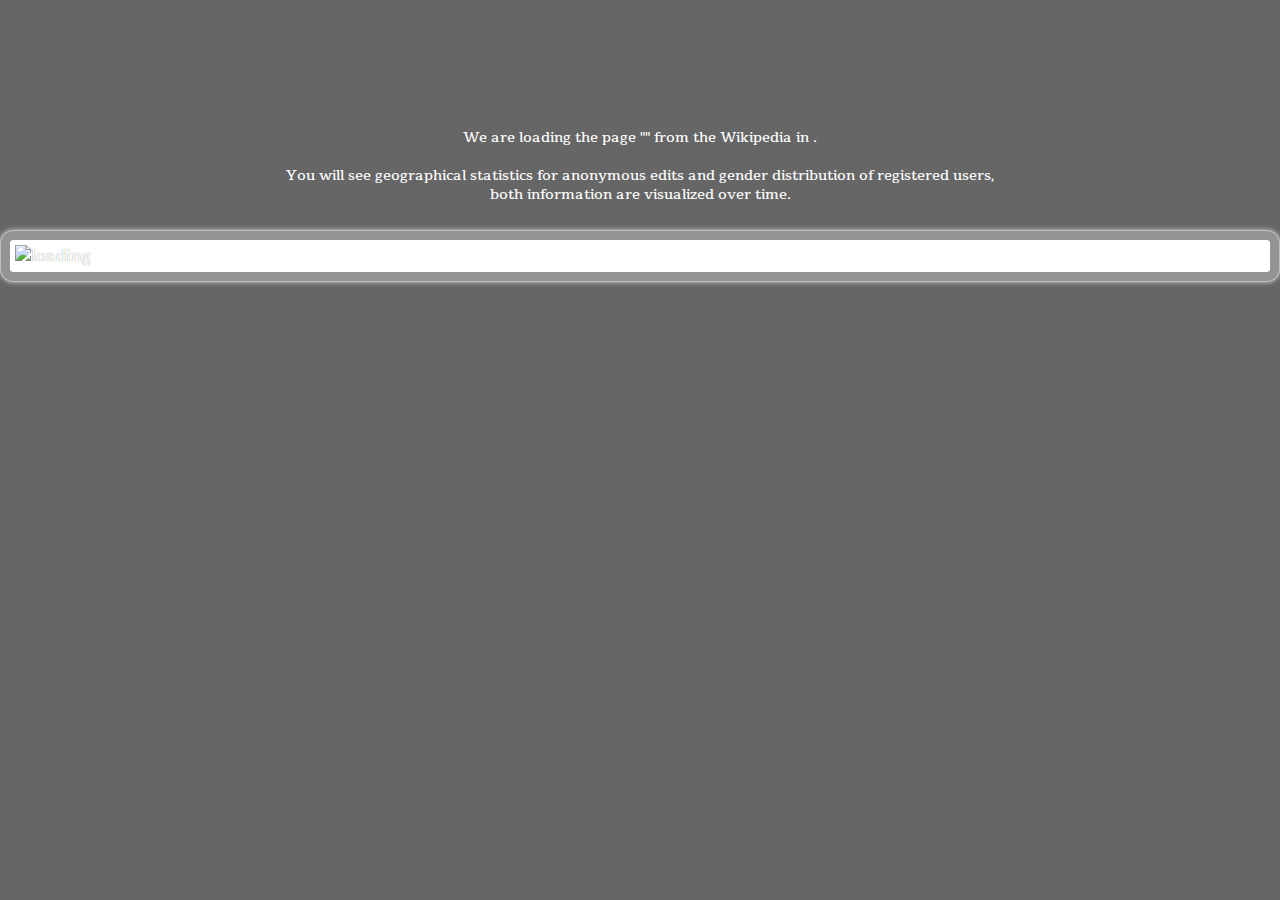
==== commit a2199dc6: "a lot of graphic improvements for liquid css" ====
--- a/index.html
+++ b/index.html
@@ -45,379 +45,387 @@
                 <img style="width:15%; left:80%; top: 60%; position:fixed" src="images/3.png" alt="logo" />
                 <blockquote>
                     <span class="bqstart">&#8220;</span>
-                    Have a trip in the history of a Wikipedia page
+                        <br/>Have a trip in the history of a Wikipedia page
                     <span class="bqend">&#8221;</span>
                 </blockquote>
-                <select id="lang_select1" name="lang_select1">
-                    <option value="aa">Qafár af</option>
-                    <option value="ab">Аҧсуа</option>
-                    <option value="ace">Acèh</option>
-                    <option value="af">Afrikaans</option>
-                    <option value="ak">Akan</option>
-                    <option value="aln">Gegë</option>
-                    <option value="als">Alemannisch</option>
-                    <option value="an">Aragonés</option>
-                    <option value="ang">Ænglisc</option>
-                    <option value="ar">العربية</option>
-                    <option value="arn">Mapudungun</option>
-                    <option value="ary">Maġribi</option>
-                    <option value="arz">مصرى</option>
-                    <option value="ast">Asturianu</option>
-                    <option value="av">Авар</option>
-                    <option value="avk">Kotava</option>
-                    <option value="ay">Aymar aru</option>
-                    <option value="az">Azərbaycanca</option>
-                    <option value="ba">Башҡортса</option>
-                    <option value="bar">Boarisch</option>
-                    <option value="bat-smg">Žemaitėška</option>
-                    <option value="bcc">بلوچی مکرانی</option>
-                    <option value="bcl">Bikol Central</option>
-                    <option value="be">Беларуская</option>
-                    <option value="be-tarask">Беларуская (тарашкевіца)</option>
-                    <option value="be-x-old">Беларуская (тарашкевіца)</option>
-                    <option value="bg">Български</option>
-                    <option value="bi">Bislama</option>
-                    <option value="bjn">Bahasa Banjar</option>
-                    <option value="bm">Bamanankan</option>
-                    <option value="bqi">بختياري</option>
-                    <option value="br">Brezhoneg</option>
-                    <option value="brh">Bráhuí</option>
-                    <option value="bs">Bosanski</option>
-                    <option value="bxr">Буряад</option>
-                    <option value="ca">Català</option>
-                    <option value="cbk-zam">Chavacano de Zamboanga</option>
-                    <option value="cdo">Mìng-dĕ̤ng-ngṳ̄</option>
-                    <option value="ce">Нохчийн</option>
-                    <option value="ceb">Cebuano</option>
-                    <option value="ch">Chamoru</option>
-                    <option value="cho">Choctaw</option>
-                    <option value="chy">Tsetsêhestâhese</option>
-                    <option value="ckb">کوردی</option>
-                    <option value="co">Corsu</option>
-                    <option value="cps">Capiceño</option>
-                    <option value="cr">Nēhiyawēwin / ᓀᐦᐃᔭᐍᐏᐣ</option>
-                    <option value="crh">Qırımtatarca</option>
-                    <option value="crh-latn">Qırımtatarca (Latin)</option>
-                    <option value="crh-cyrl">Къырымтатарджа (Кирилл)</option>
-                    <option value="cs">Česky</option>
-                    <option value="csb">Kaszëbsczi</option>
-                    <option value="cu">Словѣ́ньскъ</option>
-                    <option value="cv">Чӑвашла</option>
-                    <option value="cy">Cymraeg</option>
-                    <option value="da">Dansk</option>
-                    <option value="de">Deutsch</option>
-                    <option value="de-at">Österreichisches Deutsch</option>
-                    <option value="de-ch">Schweizer Hochdeutsch</option>
-                    <option value="de-formal">Deutsch (Sie-Form)</option>
-                    <option value="diq">Zazaki</option>
-                    <option value="dsb">Dolnoserbski</option>
-                    <option value="dtp">Dusun Bundu-liwan</option>
-                    <option value="ee">Eʋegbe</option>
-                    <option value="el">Ελληνικά</option>
-                    <option value="eml">Emiliàn e rumagnòl</option>
-                    <option value="en" selected="selected">English</option>
-                    <option value="en-gb">British English</option>
-                    <option value="eo">Esperanto</option>
-                    <option value="es">Español</option>
-                    <option value="et">Eesti</option>
-                    <option value="eu">Euskara</option>
-                    <option value="ext">Estremeñu</option>
-                    <option value="fa">فارسی</option>
-                    <option value="ff">Fulfulde</option>
-                    <option value="fi">Suomi</option>
-                    <option value="fiu-vro">Võro</option>
-                    <option value="fj">Na Vosa Vakaviti</option>
-                    <option value="fo">Føroyskt</option>
-                    <option value="fr">Français</option>
-                    <option value="frc">Français cadien</option>
-                    <option value="frp">Arpetan</option>
-                    <option value="frr">Nordfriisk</option>
-                    <option value="fur">Furlan</option>
-                    <option value="fy">Frysk</option>
-                    <option value="ga">Gaeilge</option>
-                    <option value="gag">Gagauz</option>
-                    <option value="gan">贛語</option>
-                    <option value="gan-hans">赣语(简体)</option>
-                    <option value="gan-hant">贛語(繁體)</option>
-                    <option value="gd">Gàidhlig</option>
-                    <option value="gl">Galego</option>
-                    <option value="glk">گیلکی</option>
-                    <option value="gn">Avañe'ẽ</option>
-                    <option value="got">𐌲𐌿𐍄𐌹𐍃𐌺</option>
-                    <option value="grc">Ἀρχαία ἑλληνικὴ</option>
-                    <option value="gsw">Alemannisch</option>
-                    <option value="gv">Gaelg</option>
-                    <option value="ha">هَوُسَ</option>
-                    <option value="hak">Hak-kâ-fa</option>
-                    <option value="haw">Hawai`i</option>
-                    <option value="he">עברית</option>
-                    <option value="hif">Fiji Hindi</option>
-                    <option value="hif-latn">Fiji Hindi</option>
-                    <option value="hil">Ilonggo</option>
-                    <option value="ho">Hiri Motu</option>
-                    <option value="hr">Hrvatski</option>
-                    <option value="hsb">Hornjoserbsce</option>
-                    <option value="ht">Kreyòl ayisyen</option>
-                    <option value="hu">Magyar</option>
-                    <option value="hy">Հայերեն</option>
-                    <option value="hz">Otsiherero</option>
-                    <option value="ia">Interlingua</option>
-                    <option value="id">Bahasa Indonesia</option>
-                    <option value="ie">Interlingue</option>
-                    <option value="ig">Igbo</option>
-                    <option value="ik">Iñupiak</option>
-                    <option value="ike-cans">ᐃᓄᒃᑎᑐᑦ</option>
-                    <option value="ike-latn">inuktitut</option>
-                    <option value="ilo">Ilokano</option>
-                    <option value="inh">ГІалгІай Ğalğaj</option>
-                    <option value="io">Ido</option>
-                    <option value="is">Íslenska</option>
-                    <option value="it">Italiano</option>
-                    <option value="iu">ᐃᓄᒃᑎᑐᑦ/inuktitut</option>
-                    <option value="ja">日本語</option>
-                    <option value="jam">Patios</option>
-                    <option value="jbo">Lojban</option>
-                    <option value="jut">Jysk</option>
-                    <option value="jv">Basa Jawa</option>
-                    <option value="ka">ქართული</option>
-                    <option value="kaa">Qaraqalpaqsha</option>
-                    <option value="kab">Taqbaylit</option>
-                    <option value="kbd">Адыгэбзэ</option>
-                    <option value="kbd-cyrl">Адыгэбзэ</option>
-                    <option value="kg">Kongo</option>
-                    <option value="khw">کھوار</option>
-                    <option value="ki">Gĩkũyũ</option>
-                    <option value="kiu">Kırmancki</option>
-                    <option value="kj">Kwanyama</option>
-                    <option value="kk">Қазақша</option>
-                    <option value="kk-arab">قازاقشا (تٴوتە)</option>
-                    <option value="kk-cyrl">Қазақша (кирил)</option>
-                    <option value="kk-latn">Qazaqşa (latın)</option>
-                    <option value="kk-cn">قازاقشا (جۇنگو)</option>
-                    <option value="kk-kz">Қазақша (Қазақстан)</option>
-                    <option value="kk-tr">Qazaqşa (Türkïya)</option>
-                    <option value="kl">Kalaallisut</option>
-                    <option value="ko">한국어</option>
-                    <option value="ko-kp">한국어 (조선)</option>
-                    <option value="koi">Перем Коми</option>
-                    <option value="kr">Kanuri</option>
-                    <option value="krc">Къарачай-Малкъар</option>
-                    <option value="kri">Krio</option>
-                    <option value="krj">Kinaray-a</option>
-                    <option value="ks-arab">كشميري</option>
-                    <option value="ksh">Ripoarisch</option>
-                    <option value="ku">Kurdî</option>
-                    <option value="ku-latn">Kurdî (latînî)</option>
-                    <option value="ku-arab">كوردي (عەرەبی)</option>
-                    <option value="kv">Коми</option>
-                    <option value="kw">Kernowek</option>
-                    <option value="ky">Кыргызча</option>
-                    <option value="la">Latina</option>
-                    <option value="lad">Ladino</option>
-                    <option value="lb">Lëtzebuergesch</option>
-                    <option value="lbe">Лакку</option>
-                    <option value="lez">Лезги</option>
-                    <option value="lfn">Lingua Franca Nova</option>
-                    <option value="lg">Luganda</option>
-                    <option value="li">Limburgs</option>
-                    <option value="lij">Líguru</option>
-                    <option value="liv">Līvõ kēļ</option>
-                    <option value="lmo">Lumbaart</option>
-                    <option value="ln">Lingála</option>
-                    <option value="lo">ລາວ</option>
-                    <option value="loz">Silozi</option>
-                    <option value="lt">Lietuvių</option>
-                    <option value="ltg">Latgaļu</option>
-                    <option value="lv">Latviešu</option>
-                    <option value="lzh">文言</option>
-                    <option value="lzz">Lazuri</option>
-                    <option value="map-bms">Basa Banyumasan</option>
-                    <option value="mdf">Мокшень</option>
-                    <option value="mg">Malagasy</option>
-                    <option value="mh">Ebon</option>
-                    <option value="mhr">Олык Марий</option>
-                    <option value="mi">Māori</option>
-                    <option value="min">Baso Minangkabau</option>
-                    <option value="mk">Македонски</option>
-                    <option value="mn">Монгол</option>
-                    <option value="mo">Молдовеняскэ</option>
-                    <option value="mrj">Кырык мары</option>
-                    <option value="ms">Bahasa Melayu</option>
-                    <option value="mt">Malti</option>
-                    <option value="mus">Mvskoke</option>
-                    <option value="mwl">Mirandés</option>
-                    <option value="myv">Эрзянь</option>
-                    <option value="mzn">مازِرونی</option>
-                    <option value="na">Dorerin Naoero</option>
-                    <option value="nah">Nāhuatl</option>
-                    <option value="nan">Bân-lâm-gú</option>
-                    <option value="nap">Nnapulitano</option>
-                    <option value="nb">Norsk (bokmål)</option>
-                    <option value="nds">Plattdüütsch</option>
-                    <option value="nds-nl">Nedersaksisch</option>
-                    <option value="ng">Oshiwambo</option>
-                    <option value="niu">Niuē</option>
-                    <option value="nl">Nederlands</option>
-                    <option value="nl-informal">Nederlands (informeel)</option>
-                    <option value="nn">Norsk (nynorsk)</option>
-                    <option value="no">Norsk (bokmål)</option>
-                    <option value="nov">Novial</option>
-                    <option value="nrm">Nouormand</option>
-                    <option value="nso">Sesotho sa Leboa</option>
-                    <option value="nv">Diné bizaad</option>
-                    <option value="ny">Chi-Chewa</option>
-                    <option value="oc">Occitan</option>
-                    <option value="om">Oromoo</option>
-                    <option value="os">Ирон</option>
-                    <option value="pag">Pangasinan</option>
-                    <option value="pam">Kapampangan</option>
-                    <option value="pap">Papiamentu</option>
-                    <option value="pcd">Picard</option>
-                    <option value="pdc">Deitsch</option>
-                    <option value="pdt">Plautdietsch</option>
-                    <option value="pfl">Pälzisch</option>
-                    <option value="pih">Norfuk / Pitkern</option>
-                    <option value="pl">Polski</option>
-                    <option value="pms">Piemontèis</option>
-                    <option value="pnb">پنجابی</option>
-                    <option value="pnt">Ποντιακά</option>
-                    <option value="prg">Prūsiskan</option>
-                    <option value="ps">پښتو</option>
-                    <option value="pt">Português</option>
-                    <option value="pt-br">Português do Brasil</option>
-                    <option value="qu">Runa Simi</option>
-                    <option value="rgn">Rumagnôl</option>
-                    <option value="rif">Tarifit</option>
-                    <option value="rm">Rumantsch</option>
-                    <option value="rmy">Romani</option>
-                    <option value="rn">Kirundi</option>
-                    <option value="ro">Română</option>
-                    <option value="roa-rup">Armãneashce</option>
-                    <option value="roa-tara">Tarandíne</option>
-                    <option value="ru">Русский</option>
-                    <option value="rue">Русиньскый</option>
-                    <option value="rup">Armãneashce</option>
-                    <option value="ruq">Vlăheşte</option>
-                    <option value="ruq-cyrl">Влахесте</option>
-                    <option value="ruq-grek">Βλαεστε</option>
-                    <option value="ruq-latn">Vlăheşte</option>
-                    <option value="rw">Kinyarwanda</option>
-                    <option value="sah">Саха тыла</option>
-                    <option value="sc">Sardu</option>
-                    <option value="scn">Sicilianu</option>
-                    <option value="sco">Scots</option>
-                    <option value="sd">سنڌي</option>
-                    <option value="sdc">Sassaresu</option>
-                    <option value="se">Sámegiella</option>
-                    <option value="sei">Cmique Itom</option>
-                    <option value="sg">Sängö</option>
-                    <option value="sgs">Žemaitėška</option>
-                    <option value="sh">Srpskohrvatski / Српскохрватски</option>
-                    <option value="shi">Tašlḥiyt</option>
-                    <option value="simple">Simple English</option>
-                    <option value="sk">Slovenčina</option>
-                    <option value="sl">Slovenščina</option>
-                    <option value="sli">Schläsch</option>
-                    <option value="sm">Gagana Samoa</option>
-                    <option value="sma">Åarjelsaemien</option>
-                    <option value="sn">chiShona</option>
-                    <option value="so">Soomaaliga</option>
-                    <option value="sq">Shqip</option>
-                    <option value="sr">Српски / Srpski</option>
-                    <option value="sr-ec">Српски (ћирилица)</option>
-                    <option value="sr-el">Srpski (latinica)</option>
-                    <option value="srn">Sranantongo</option>
-                    <option value="ss">SiSwati</option>
-                    <option value="st">Sesotho</option>
-                    <option value="stq">Seeltersk</option>
-                    <option value="su">Basa Sunda</option>
-                    <option value="sv">Svenska</option>
-                    <option value="sw">Kiswahili</option>
-                    <option value="szl">Ślůnski</option>
-                    <option value="tet">Tetun</option>
-                    <option value="tg">Тоҷикӣ</option>
-                    <option value="tg-cyrl">Тоҷикӣ</option>
-                    <option value="tg-latn">tojikī</option>
-                    <option value="th">ไทย</option>
-                    <option value="tk">Türkmençe</option>
-                    <option value="tl">Tagalog</option>
-                    <option value="tn">Setswana</option>
-                    <option value="to">lea faka-Tonga</option>
-                    <option value="tokipona">Toki Pona</option>
-                    <option value="tpi">Tok Pisin</option>
-                    <option value="tr">Türkçe</option>
-                    <option value="ts">Xitsonga</option>
-                    <option value="tt">Татарча/Tatarça</option>
-                    <option value="tt-cyrl">Татарча</option>
-                    <option value="tt-latn">Tatarça</option>
-                    <option value="tum">chiTumbuka</option>
-                    <option value="tw">Twi</option>
-                    <option value="ty">Reo Mā`ohi</option>
-                    <option value="tyv">Тыва дыл</option>
-                    <option value="udm">Удмурт</option>
-                    <option value="ug">ئۇيغۇرچە / Uyghurche</option>
-                    <option value="ug-arab">ئۇيغۇرچە</option>
-                    <option value="ug-latn">Uyghurche</option>
-                    <option value="uk">Українська</option>
-                    <option value="ur">اردو</option>
-                    <option value="uz">O'zbek</option>
-                    <option value="ve">Tshivenda</option>
-                    <option value="vec">Vèneto</option>
-                    <option value="vep">Vepsan kel'</option>
-                    <option value="vi">Tiếng Việt</option>
-                    <option value="vls">West-Vlams</option>
-                    <option value="vmf">Mainfränkisch</option>
-                    <option value="vo">Volapük</option>
-                    <option value="vot">Vaďďa</option>
-                    <option value="vro">Võro</option>
-                    <option value="wa">Walon</option>
-                    <option value="war">Winaray</option>
-                    <option value="wo">Wolof</option>
-                    <option value="wuu">吴语</option>
-                    <option value="xal">Хальмг</option>
-                    <option value="xh">isiXhosa</option>
-                    <option value="xmf">მარგალური</option>
-                    <option value="yi">ייִדיש</option>
-                    <option value="yo">Yorùbá</option>
-                    <option value="yue">粵語</option>
-                    <option value="za">Vahcuengh</option>
-                    <option value="zea">Zeêuws</option>
-                    <option value="zh">中文</option>
-                    <option value="zh-classical">文言</option>
-                    <option value="zh-cn">中文(中国大陆)</option>
-                    <option value="zh-hans">中文(简体)</option>
-                    <option value="zh-hant">中文(繁體)</option>
-                    <option value="zh-hk">中文(香港)</option>
-                    <option value="zh-min-nan">Bân-lâm-gú</option>
-                    <option value="zh-mo">中文(澳門)</option>
-                    <option value="zh-my">中文(马来西亚)</option>
-                    <option value="zh-sg">中文(新加坡)</option>
-                    <option value="zh-tw">中文(台灣)</option>
-                    <option value="zh-yue">粵語</option>
-                    <option value="zu">isiZulu</option>
-                </select>
+                <div id="form_container">
+                    <select id="lang_select1" name="lang_select1">
+                        <option value="aa">Qafár af</option>
+                        <option value="ab">Аҧсуа</option>
+                        <option value="ace">Acèh</option>
+                        <option value="af">Afrikaans</option>
+                        <option value="ak">Akan</option>
+                        <option value="aln">Gegë</option>
+                        <option value="als">Alemannisch</option>
+                        <option value="an">Aragonés</option>
+                        <option value="ang">Ænglisc</option>
+                        <option value="ar">العربية</option>
+                        <option value="arn">Mapudungun</option>
+                        <option value="ary">Maġribi</option>
+                        <option value="arz">مصرى</option>
+                        <option value="ast">Asturianu</option>
+                        <option value="av">Авар</option>
+                        <option value="avk">Kotava</option>
+                        <option value="ay">Aymar aru</option>
+                        <option value="az">Azərbaycanca</option>
+                        <option value="ba">Башҡортса</option>
+                        <option value="bar">Boarisch</option>
+                        <option value="bat-smg">Žemaitėška</option>
+                        <option value="bcc">بلوچی مکرانی</option>
+                        <option value="bcl">Bikol Central</option>
+                        <option value="be">Беларуская</option>
+                        <option value="be-tarask">Беларуская (тарашкевіца)</option>
+                        <option value="be-x-old">Беларуская (тарашкевіца)</option>
+                        <option value="bg">Български</option>
+                        <option value="bi">Bislama</option>
+                        <option value="bjn">Bahasa Banjar</option>
+                        <option value="bm">Bamanankan</option>
+                        <option value="bqi">بختياري</option>
+                        <option value="br">Brezhoneg</option>
+                        <option value="brh">Bráhuí</option>
+                        <option value="bs">Bosanski</option>
+                        <option value="bxr">Буряад</option>
+                        <option value="ca">Català</option>
+                        <option value="cbk-zam">Chavacano de Zamboanga</option>
+                        <option value="cdo">Mìng-dĕ̤ng-ngṳ̄</option>
+                        <option value="ce">Нохчийн</option>
+                        <option value="ceb">Cebuano</option>
+                        <option value="ch">Chamoru</option>
+                        <option value="cho">Choctaw</option>
+                        <option value="chy">Tsetsêhestâhese</option>
+                        <option value="ckb">کوردی</option>
+                        <option value="co">Corsu</option>
+                        <option value="cps">Capiceño</option>
+                        <option value="cr">Nēhiyawēwin / ᓀᐦᐃᔭᐍᐏᐣ</option>
+                        <option value="crh">Qırımtatarca</option>
+                        <option value="crh-latn">Qırımtatarca (Latin)</option>
+                        <option value="crh-cyrl">Къырымтатарджа (Кирилл)</option>
+                        <option value="cs">Česky</option>
+                        <option value="csb">Kaszëbsczi</option>
+                        <option value="cu">Словѣ́ньскъ</option>
+                        <option value="cv">Чӑвашла</option>
+                        <option value="cy">Cymraeg</option>
+                        <option value="da">Dansk</option>
+                        <option value="de">Deutsch</option>
+                        <option value="de-at">Österreichisches Deutsch</option>
+                        <option value="de-ch">Schweizer Hochdeutsch</option>
+                        <option value="de-formal">Deutsch (Sie-Form)</option>
+                        <option value="diq">Zazaki</option>
+                        <option value="dsb">Dolnoserbski</option>
+                        <option value="dtp">Dusun Bundu-liwan</option>
+                        <option value="ee">Eʋegbe</option>
+                        <option value="el">Ελληνικά</option>
+                        <option value="eml">Emiliàn e rumagnòl</option>
+                        <option value="en" selected="selected">English</option>
+                        <option value="en-gb">British English</option>
+                        <option value="eo">Esperanto</option>
+                        <option value="es">Español</option>
+                        <option value="et">Eesti</option>
+                        <option value="eu">Euskara</option>
+                        <option value="ext">Estremeñu</option>
+                        <option value="fa">فارسی</option>
+                        <option value="ff">Fulfulde</option>
+                        <option value="fi">Suomi</option>
+                        <option value="fiu-vro">Võro</option>
+                        <option value="fj">Na Vosa Vakaviti</option>
+                        <option value="fo">Føroyskt</option>
+                        <option value="fr">Français</option>
+                        <option value="frc">Français cadien</option>
+                        <option value="frp">Arpetan</option>
+                        <option value="frr">Nordfriisk</option>
+                        <option value="fur">Furlan</option>
+                        <option value="fy">Frysk</option>
+                        <option value="ga">Gaeilge</option>
+                        <option value="gag">Gagauz</option>
+                        <option value="gan">贛語</option>
+                        <option value="gan-hans">赣语(简体)</option>
+                        <option value="gan-hant">贛語(繁體)</option>
+                        <option value="gd">Gàidhlig</option>
+                        <option value="gl">Galego</option>
+                        <option value="glk">گیلکی</option>
+                        <option value="gn">Avañe'ẽ</option>
+                        <option value="got">𐌲𐌿𐍄𐌹𐍃𐌺</option>
+                        <option value="grc">Ἀρχαία ἑλληνικὴ</option>
+                        <option value="gsw">Alemannisch</option>
+                        <option value="gv">Gaelg</option>
+                        <option value="ha">هَوُسَ</option>
+                        <option value="hak">Hak-kâ-fa</option>
+                        <option value="haw">Hawai`i</option>
+                        <option value="he">עברית</option>
+                        <option value="hif">Fiji Hindi</option>
+                        <option value="hif-latn">Fiji Hindi</option>
+                        <option value="hil">Ilonggo</option>
+                        <option value="ho">Hiri Motu</option>
+                        <option value="hr">Hrvatski</option>
+                        <option value="hsb">Hornjoserbsce</option>
+                        <option value="ht">Kreyòl ayisyen</option>
+                        <option value="hu">Magyar</option>
+                        <option value="hy">Հայերեն</option>
+                        <option value="hz">Otsiherero</option>
+                        <option value="ia">Interlingua</option>
+                        <option value="id">Bahasa Indonesia</option>
+                        <option value="ie">Interlingue</option>
+                        <option value="ig">Igbo</option>
+                        <option value="ik">Iñupiak</option>
+                        <option value="ike-cans">ᐃᓄᒃᑎᑐᑦ</option>
+                        <option value="ike-latn">inuktitut</option>
+                        <option value="ilo">Ilokano</option>
+                        <option value="inh">ГІалгІай Ğalğaj</option>
+                        <option value="io">Ido</option>
+                        <option value="is">Íslenska</option>
+                        <option value="it">Italiano</option>
+                        <option value="iu">ᐃᓄᒃᑎᑐᑦ/inuktitut</option>
+                        <option value="ja">日本語</option>
+                        <option value="jam">Patios</option>
+                        <option value="jbo">Lojban</option>
+                        <option value="jut">Jysk</option>
+                        <option value="jv">Basa Jawa</option>
+                        <option value="ka">ქართული</option>
+                        <option value="kaa">Qaraqalpaqsha</option>
+                        <option value="kab">Taqbaylit</option>
+                        <option value="kbd">Адыгэбзэ</option>
+                        <option value="kbd-cyrl">Адыгэбзэ</option>
+                        <option value="kg">Kongo</option>
+                        <option value="khw">کھوار</option>
+                        <option value="ki">Gĩkũyũ</option>
+                        <option value="kiu">Kırmancki</option>
+                        <option value="kj">Kwanyama</option>
+                        <option value="kk">Қазақша</option>
+                        <option value="kk-arab">قازاقشا (تٴوتە)</option>
+                        <option value="kk-cyrl">Қазақша (кирил)</option>
+                        <option value="kk-latn">Qazaqşa (latın)</option>
+                        <option value="kk-cn">قازاقشا (جۇنگو)</option>
+                        <option value="kk-kz">Қазақша (Қазақстан)</option>
+                        <option value="kk-tr">Qazaqşa (Türkïya)</option>
+                        <option value="kl">Kalaallisut</option>
+                        <option value="ko">한국어</option>
+                        <option value="ko-kp">한국어 (조선)</option>
+                        <option value="koi">Перем Коми</option>
+                        <option value="kr">Kanuri</option>
+                        <option value="krc">Къарачай-Малкъар</option>
+                        <option value="kri">Krio</option>
+                        <option value="krj">Kinaray-a</option>
+                        <option value="ks-arab">كشميري</option>
+                        <option value="ksh">Ripoarisch</option>
+                        <option value="ku">Kurdî</option>
+                        <option value="ku-latn">Kurdî (latînî)</option>
+                        <option value="ku-arab">كوردي (عەرەبی)</option>
+                        <option value="kv">Коми</option>
+                        <option value="kw">Kernowek</option>
+                        <option value="ky">Кыргызча</option>
+                        <option value="la">Latina</option>
+                        <option value="lad">Ladino</option>
+                        <option value="lb">Lëtzebuergesch</option>
+                        <option value="lbe">Лакку</option>
+                        <option value="lez">Лезги</option>
+                        <option value="lfn">Lingua Franca Nova</option>
+                        <option value="lg">Luganda</option>
+                        <option value="li">Limburgs</option>
+                        <option value="lij">Líguru</option>
+                        <option value="liv">Līvõ kēļ</option>
+                        <option value="lmo">Lumbaart</option>
+                        <option value="ln">Lingála</option>
+                        <option value="lo">ລາວ</option>
+                        <option value="loz">Silozi</option>
+                        <option value="lt">Lietuvių</option>
+                        <option value="ltg">Latgaļu</option>
+                        <option value="lv">Latviešu</option>
+                        <option value="lzh">文言</option>
+                        <option value="lzz">Lazuri</option>
+                        <option value="map-bms">Basa Banyumasan</option>
+                        <option value="mdf">Мокшень</option>
+                        <option value="mg">Malagasy</option>
+                        <option value="mh">Ebon</option>
+                        <option value="mhr">Олык Марий</option>
+                        <option value="mi">Māori</option>
+                        <option value="min">Baso Minangkabau</option>
+                        <option value="mk">Македонски</option>
+                        <option value="mn">Монгол</option>
+                        <option value="mo">Молдовеняскэ</option>
+                        <option value="mrj">Кырык мары</option>
+                        <option value="ms">Bahasa Melayu</option>
+                        <option value="mt">Malti</option>
+                        <option value="mus">Mvskoke</option>
+                        <option value="mwl">Mirandés</option>
+                        <option value="myv">Эрзянь</option>
+                        <option value="mzn">مازِرونی</option>
+                        <option value="na">Dorerin Naoero</option>
+                        <option value="nah">Nāhuatl</option>
+                        <option value="nan">Bân-lâm-gú</option>
+                        <option value="nap">Nnapulitano</option>
+                        <option value="nb">Norsk (bokmål)</option>
+                        <option value="nds">Plattdüütsch</option>
+                        <option value="nds-nl">Nedersaksisch</option>
+                        <option value="ng">Oshiwambo</option>
+                        <option value="niu">Niuē</option>
+                        <option value="nl">Nederlands</option>
+                        <option value="nl-informal">Nederlands (informeel)</option>
+                        <option value="nn">Norsk (nynorsk)</option>
+                        <option value="no">Norsk (bokmål)</option>
+                        <option value="nov">Novial</option>
+                        <option value="nrm">Nouormand</option>
+                        <option value="nso">Sesotho sa Leboa</option>
+                        <option value="nv">Diné bizaad</option>
+                        <option value="ny">Chi-Chewa</option>
+                        <option value="oc">Occitan</option>
+                        <option value="om">Oromoo</option>
+                        <option value="os">Ирон</option>
+                        <option value="pag">Pangasinan</option>
+                        <option value="pam">Kapampangan</option>
+                        <option value="pap">Papiamentu</option>
+                        <option value="pcd">Picard</option>
+                        <option value="pdc">Deitsch</option>
+                        <option value="pdt">Plautdietsch</option>
+                        <option value="pfl">Pälzisch</option>
+                        <option value="pih">Norfuk / Pitkern</option>
+                        <option value="pl">Polski</option>
+                        <option value="pms">Piemontèis</option>
+                        <option value="pnb">پنجابی</option>
+                        <option value="pnt">Ποντιακά</option>
+                        <option value="prg">Prūsiskan</option>
+                        <option value="ps">پښتو</option>
+                        <option value="pt">Português</option>
+                        <option value="pt-br">Português do Brasil</option>
+                        <option value="qu">Runa Simi</option>
+                        <option value="rgn">Rumagnôl</option>
+                        <option value="rif">Tarifit</option>
+                        <option value="rm">Rumantsch</option>
+                        <option value="rmy">Romani</option>
+                        <option value="rn">Kirundi</option>
+                        <option value="ro">Română</option>
+                        <option value="roa-rup">Armãneashce</option>
+                        <option value="roa-tara">Tarandíne</option>
+                        <option value="ru">Русский</option>
+                        <option value="rue">Русиньскый</option>
+                        <option value="rup">Armãneashce</option>
+                        <option value="ruq">Vlăheşte</option>
+                        <option value="ruq-cyrl">Влахесте</option>
+                        <option value="ruq-grek">Βλαεστε</option>
+                        <option value="ruq-latn">Vlăheşte</option>
+                        <option value="rw">Kinyarwanda</option>
+                        <option value="sah">Саха тыла</option>
+                        <option value="sc">Sardu</option>
+                        <option value="scn">Sicilianu</option>
+                        <option value="sco">Scots</option>
+                        <option value="sd">سنڌي</option>
+                        <option value="sdc">Sassaresu</option>
+                        <option value="se">Sámegiella</option>
+                        <option value="sei">Cmique Itom</option>
+                        <option value="sg">Sängö</option>
+                        <option value="sgs">Žemaitėška</option>
+                        <option value="sh">Srpskohrvatski / Српскохрватски</option>
+                        <option value="shi">Tašlḥiyt</option>
+                        <option value="simple">Simple English</option>
+                        <option value="sk">Slovenčina</option>
+                        <option value="sl">Slovenščina</option>
+                        <option value="sli">Schläsch</option>
+                        <option value="sm">Gagana Samoa</option>
+                        <option value="sma">Åarjelsaemien</option>
+                        <option value="sn">chiShona</option>
+                        <option value="so">Soomaaliga</option>
+                        <option value="sq">Shqip</option>
+                        <option value="sr">Српски / Srpski</option>
+                        <option value="sr-ec">Српски (ћирилица)</option>
+                        <option value="sr-el">Srpski (latinica)</option>
+                        <option value="srn">Sranantongo</option>
+                        <option value="ss">SiSwati</option>
+                        <option value="st">Sesotho</option>
+                        <option value="stq">Seeltersk</option>
+                        <option value="su">Basa Sunda</option>
+                        <option value="sv">Svenska</option>
+                        <option value="sw">Kiswahili</option>
+                        <option value="szl">Ślůnski</option>
+                        <option value="tet">Tetun</option>
+                        <option value="tg">Тоҷикӣ</option>
+                        <option value="tg-cyrl">Тоҷикӣ</option>
+                        <option value="tg-latn">tojikī</option>
+                        <option value="th">ไทย</option>
+                        <option value="tk">Türkmençe</option>
+                        <option value="tl">Tagalog</option>
+                        <option value="tn">Setswana</option>
+                        <option value="to">lea faka-Tonga</option>
+                        <option value="tokipona">Toki Pona</option>
+                        <option value="tpi">Tok Pisin</option>
+                        <option value="tr">Türkçe</option>
+                        <option value="ts">Xitsonga</option>
+                        <option value="tt">Татарча/Tatarça</option>
+                        <option value="tt-cyrl">Татарча</option>
+                        <option value="tt-latn">Tatarça</option>
+                        <option value="tum">chiTumbuka</option>
+                        <option value="tw">Twi</option>
+                        <option value="ty">Reo Mā`ohi</option>
+                        <option value="tyv">Тыва дыл</option>
+                        <option value="udm">Удмурт</option>
+                        <option value="ug">ئۇيغۇرچە / Uyghurche</option>
+                        <option value="ug-arab">ئۇيغۇرچە</option>
+                        <option value="ug-latn">Uyghurche</option>
+                        <option value="uk">Українська</option>
+                        <option value="ur">اردو</option>
+                        <option value="uz">O'zbek</option>
+                        <option value="ve">Tshivenda</option>
+                        <option value="vec">Vèneto</option>
+                        <option value="vep">Vepsan kel'</option>
+                        <option value="vi">Tiếng Việt</option>
+                        <option value="vls">West-Vlams</option>
+                        <option value="vmf">Mainfränkisch</option>
+                        <option value="vo">Volapük</option>
+                        <option value="vot">Vaďďa</option>
+                        <option value="vro">Võro</option>
+                        <option value="wa">Walon</option>
+                        <option value="war">Winaray</option>
+                        <option value="wo">Wolof</option>
+                        <option value="wuu">吴语</option>
+                        <option value="xal">Хальмг</option>
+                        <option value="xh">isiXhosa</option>
+                        <option value="xmf">მარგალური</option>
+                        <option value="yi">ייִדיש</option>
+                        <option value="yo">Yorùbá</option>
+                        <option value="yue">粵語</option>
+                        <option value="za">Vahcuengh</option>
+                        <option value="zea">Zeêuws</option>
+                        <option value="zh">中文</option>
+                        <option value="zh-classical">文言</option>
+                        <option value="zh-cn">中文(中国大陆)</option>
+                        <option value="zh-hans">中文(简体)</option>
+                        <option value="zh-hant">中文(繁體)</option>
+                        <option value="zh-hk">中文(香港)</option>
+                        <option value="zh-min-nan">Bân-lâm-gú</option>
+                        <option value="zh-mo">中文(澳門)</option>
+                        <option value="zh-my">中文(马来西亚)</option>
+                        <option value="zh-sg">中文(新加坡)</option>
+                        <option value="zh-tw">中文(台灣)</option>
+                        <option value="zh-yue">粵語</option>
+                        <option value="zu">isiZulu</option>
+                    </select>
                     <input type="text" name="search1" id="search1" />
-                    <br/>
-                    <input type="button" id="search1_btn" value="Search" onclick="startSearch();" />
-                    <input type="button" value="Random article" onclick="randomSearch();" />
+                    <p>
+                        <input type="button" id="search1_btn" value="Search" onclick="startSearch();" />
+                        <input type="button" value="Random article" onclick="randomSearch();" />
+                    </p>
                 </div>
                 <div id="sp_footer">
                     <p>Developed by <a href="http://autistici.org/fox/">Federico "fox" Scrinzi</a> with contributions by <a href="http://www.gnuband.org">Paolo Massa</a> and <a href="http://de.straba.us/">Maurizio Napolitano</a> of <a href="http://sonet.fbk.eu">SoNet@FBK</a>. We love but are not affiliated with Wikipedia. WikiTrip is <a href="https://github.com/volpino/wikipedia-timeline">free software!</a>. WikiTrip content is released under <a rel="license" href="http://creativecommons.org/licenses/by-sa/3.0/">Creative Commons Attribution-Share Alike License</a>. <img alt="CC" src="http://i.creativecommons.org/l/by-sa/3.0/80x15.png" /> <a href="about.html" rel="facebox">Read more...</a></p>
                 </div>
+            </div>
         </div>
         <div id="loading">
-            <p id="dotdot"></p>
-            <p id="loading_page">
-                We are loading the page "<span id="article_name"></span>" from the Wikipedia in <span id="lang"></span>.<br/><br/>
-                You will see geographical statistics for anonymous edits and gender distribution of registered users,<br/>
-                both information are visualized over time.
-            </p>
-            <img src="images/loading.gif" alt="loading" />
-            <p id="loading_tip"></p>
+            <div id="loading_container">
+                <p id="dotdot"></p>
+                <p id="loading_page">
+                    We are loading the page "<span id="article_name"></span>" from the Wikipedia in <span id="lang"></span>.<br/><br/>
+                    You will see geographical statistics for anonymous edits and gender distribution of registered users,<br/>
+                    both information are visualized over time.
+                </p>
+                <img src="images/loading.gif" alt="loading" />
+                <p id="loading_tip"></p>
+            </div>
         </div>
         <div id="main_page">
             <div id="header">
-                <a href="."><h1 id="title">Wiki Trip</h1><span id="tagline">Have a trip in the history of a Wikipedia page</span></a>
+                <a href=".">
+                    <h1 id="title">Wiki Trip</h1>
+                    <span id="tagline"><br/>Have a trip in the history of a Wikipedia page</span>
+                </a>
                 <div id="search_box">
                 <select id="lang_select" name="lang_select">
                     <option value="aa">Qafár af</option>
@@ -885,6 +893,14 @@
                 var s = document.getElementsByTagName('script')[0]; s.parentNode.insertBefore(ga, s);
             })();
         </script>
+        <script type="text/javascript">
+            var uvOptions = {};
+            (function() {
+                var uv = document.createElement('script'); uv.type = 'text/javascript'; uv.async = true;
+                uv.src = ('https:' == document.location.protocol ? 'https://' : 'http://') + 'widget.uservoice.com/gPzj8umYjlPTwxHEeXMcA.js';
+                var s = document.getElementsByTagName('script')[0]; s.parentNode.insertBefore(uv, s);
+            })();
+        </script>
     </body>
 </html>
 
--- a/css/style.css
+++ b/css/style.css
@@ -49,59 +49,101 @@
     color: #FFF;
     z-index: 20;
     display: none;
-    padding-top: 10%;
     overflow:auto;
 }
 
 #search_page p {
-    padding: 3%;
-}
-
-#search1 {
-    width: 300px;
-}
-
-div#sp_content {
+    /*padding: 3%;*/
+}
+
+#sp_content {
     text-align:center;
-    height: 55%;
+    height: 80%;
+    width: 80%;
+    margin: 8% auto;
+    margin-bottom: 0px;
+}
+
+#title, #page_title {
+    font-size: 3em;
+    text-shadow: 0 0 2px #111;
+    color: #eaa228;
+    /*text-transform: uppercase;*/
+    font-family: "1960s Hippie";
+    font-weight: normal;
+}
+
+#page_title {
+    font-size: 4em;
+    height: 25%;
 }
 
 #sp_content blockquote {
-    font-size: 17px;
+    font-size: 1.1em;
     text-shadow: 0 0 1px #BBB;
-    width: 500px;
-    height: 70px;
+    /*width: 60%;*/
+    /*height: 20%;*/
     margin: auto;
-    padding-bottom: 10px;
-}
-
-div#sp_footer {
-    height:20%;
+    padding-left: 24%;
+    padding-right: 24%;
+    height: 15%;
+    overflow: hidden;
+}
+
+.bqstart {
+    float: left;
+    font-size: 400%;
+    height: 80%;
+    color: #eaa228;
+    top: -5%;
+}
+
+.bqend {
+    float: right;
+    font-size: 400%;
+    height: 80%;
+    color: #eaa228;
+    top: -1%;
+}
+
+#form_container {
+    height: 17%;
+    padding: 2%;
 }
 
 input, select {
     border: medium none;
-    margin-left: 5px;
-    margin-right: 5px;
+    margin-left: 2%;
+    margin-right: 2%;
     background-color: #EEE;
-    height: 30px;
-    vertical-align:middle;
-}
-
-select {
-    padding-top: 5px;
+    vertical-align: middle;
+    display: inline;
+    height: 1.8em;
+}
+
+#sp_content select {
+    padding-top: 0.5%;
+    height: 30%;
 }
 
 input[type=button] {
-    padding-left: 5px;
-    padding-right: 5px;
+    padding-left: 1%;
+    padding-right: 1%;
+}
+
+#sp_content input {
+    height: 30%;
 }
 
 #sp_content input[type=button] {
     font-size: 1.1em;
-    margin: 15px;
-    padding-left: 10px;
-    padding-right: 10px;
+    margin: 1%;
+    padding-left: 3%;
+    padding-right: 3%;
+}
+
+#search1 {
+    width: 30%;
 }
 
 div#sp_footer {
@@ -110,6 +152,8 @@
     font-size: 0.8em;
     width: 70%;
     margin: auto;
+    padding-top: 8%;
+    height: 18%;
 }
 
 div#loading {
@@ -123,19 +167,21 @@
     z-index: 10;
 }
 
+#loading_page {
+    text-align: center;
+    font-size: 0.9em;
+    padding: 2%;
+}
+
+#loading_container {
+    margin-top: 8%;
+    height: 100%;
+}
+
 #dotdot {
-    position: relative;
     text-align: center;
-    top: 15%;
     padding-right: 2%;
     font-size: 1.6em;
-}
-
-#loading_page {
-    position: relative;
-    text-align: center;
-    top: 22%;
-    font-size: 0.9em;
 }
 
 #loading img {
@@ -146,11 +192,10 @@
     border-radius: 13px 13px 13px 13px;
     box-shadow: 0px 0px 5px rgb(208, 208, 208);
     padding: 5px;
-    position: fixed;
-    left: 50%;
-    top: 50%;
     margin-top: -47px;
     margin-left: -47px;
+    margin: auto;
+    margin-bottom: 50px;
 }
 
 #loading_tip {
@@ -158,70 +203,57 @@
     font-size: 1.0em;
     text-align: center;
     width: 60%;
-    top: 55%;
-    margin-top: 100px;
     margin-left: 20%;
     margin-right: 20%;
-    position: fixed;
     font-size: 0.9em;
 }
 
 div#main_page {
     background-color: #424242;
     height: 100%;
-    width: 93%;
+    width: 94%;
     margin: auto;
     overflow: auto;
 }
 
 div#header {
-    height: 23%;
     width: 40%;
     float: left;
-    padding: 20px;
+    padding-top: 0.5%;
+    padding-left: 1%;
+    padding-right: 1%;
+    padding-bottom: 0.5%;
 }
 
 #header a {
     text-decoration: none;
 }
 
-#title, #page_title {
-    margin-bottom: 5px;
-    font-size: 40px;
-    text-shadow: 0 0 2px #111;
-    color: #eaa228;
-    /*text-transform: uppercase;*/
-    font-family: "1960s Hippie";
-    font-weight: normal;
-}
-
-#page_title {
-    font-size: 60px;
-    margin-bottom: 2%;
-}
-
 #title {
     float: left;
-    width: 160px;
+    padding-right: 3%;
+    height: 50%;
 }
 
 #tagline {
-    top: 15px;
+    padding-top: 5%;
+    padding-right: 5%;
     font-size: 0.7em;
     font-style: italic;
+    text-align: center;
 }
 
 #search_box {
     clear: both;
-    height: 100%;
+    height: 50%;
 }
 
 #search_box input, #search_box select {
-    width: 140px;
+    width: 25%;
 }
 
 #search_box input[type=button] {
-    width:59px;
+    width:12%;
 }
 
 #search {
@@ -252,22 +284,20 @@
 div#content {
     clear: both;
     margin: auto;
-    top: -4%;
     height: 63%;
     width: 95%;
-    overflow: hidden;
+    /*overflow: hidden;*/
 }
 
 #slider-id {
     margin: auto;
-    margin-top: 20px;
-    margin-bottom: 5px;
-    min-height: 10px;
+    margin-top: 2%;
+    margin-bottom: 2%;
+    min-height: 2%;
     width: 95%;
 }
 
 div#slider_container {
-    height: 22%;
 }
 
 div#map {
@@ -320,9 +350,9 @@
 }
 
 a.button {
-    padding: 5px 10px 6px;
-    margin-left: 5px;
-    margin-right: 5px;
+    padding: 0.5% 1%;
+    margin-left: 1%;
+    margin-right: 1%;
     color: #fff;
     /*font-weight:bold;*/
     background-color:#666;
@@ -336,6 +366,7 @@
     float:right;
     cursor: pointer;
     z-index:1;
+    font-size: 0.9em;
 }
 
 a.button:hover {
@@ -344,7 +375,7 @@
 
 #more, #help {
     float: right;
-    margin-left: 20px;
+    margin-left: 3%;
     z-index: 1;
 }
 
@@ -356,8 +387,8 @@
 
 #speed {
     float: right;
-    margin-left: 10px;
-    margin-top: 4px;
+    margin-left: 3%;
+    margin-top: 1%;
     font-size: 0.8em;
     width: 12%;
 }
@@ -365,12 +396,12 @@
 #source {
     text-align:center;
     font-size: 0.8em;
-    padding: 5px;
+    padding: 1%;
 }
 
 #source a {
-    margin-left:20px;
-    margin-right:20px;
+    margin-left: 4%;
+    margin-right: 4%;
 }
 
 #footer {
@@ -426,7 +457,7 @@
 
 .tip p {
     color: #424242;
-    font-size: 13px;
+    font-size: 0.9em;
 }
 
 .tip a {
@@ -472,9 +503,9 @@
 .content div#more_stats {
     background-image: url('../images/1_content.png');
     background-repeat: no-repeat;
-    background-position: 580px 330px;
-    width: 800px;
-    height: 500px;
+    background-position: 95% 95%;
+    width: 95%;
+    height: 95%;
 }
 
 .content * {
@@ -496,22 +527,5 @@
 }
 
 #about h3 {
-    padding-top: 30px;
-}
-
-.bqstart {
-    float: left;
-    font-size: 400%;
-    height: 80%;
-    color: #eaa228;
-    top: -25px;
-}
-
-
-.bqend {
-    float: right;
-    font-size: 400%;
-    height: 80%;
-    color: #eaa228;
-    top: -5px;
-}
+    padding-top: 3%;
+}
--- a/facebox/facebox.css
+++ b/facebox/facebox.css
@@ -0,0 +1,86 @@
+#facebox {
+  position: absolute;
+  top: 0;
+  left: 0;
+  z-index: 100;
+  text-align: left;
+}
+
+
+#facebox .popup{
+  position:relative;
+  border:3px solid rgba(0,0,0,0);
+  -webkit-border-radius:5px;
+  -moz-border-radius:5px;
+  border-radius:5px;
+  -webkit-box-shadow:0 0 18px rgba(0,0,0,0.4);
+  -moz-box-shadow:0 0 18px rgba(0,0,0,0.4);
+  box-shadow:0 0 18px rgba(0,0,0,0.4);
+}
+
+#facebox .content {
+  display:table;
+  /*min-width: 600px;
+  max-width: 900px;
+  min-height: 400px;
+  max-height: 600px;*/
+  width: 800px;
+  height: 500px;
+  overflow: auto;
+  padding: 10px;
+  background: #fff;
+  -webkit-border-radius:4px;
+  -moz-border-radius:4px;
+  border-radius:4px;
+}
+
+#facebox .content > p:first-child {
+  margin-top:0;
+}
+#facebox .content > p:last-child {
+  margin-bottom:0;
+}
+
+#facebox .close{
+  position:absolute;
+  top:5px;
+  right:5px;
+  padding:2px;
+  background:#fff;
+}
+#facebox .close img{
+  opacity:0.3;
+}
+#facebox .close:hover img{
+  opacity:1.0;
+}
+
+#facebox .loading {
+  text-align: center;
+}
+
+#facebox .image {
+  text-align: center;
+}
+
+#facebox img {
+  border: 0;
+  margin: 0;
+}
+
+#facebox_overlay {
+  position: fixed;
+  top: 0px;
+  left: 0px;
+  height:100%;
+  width:100%;
+}
+
+.facebox_hide {
+  z-index:-100;
+}
+
+.facebox_overlayBG {
+  background-color: #FFF;
+  z-index: 99;
+}
--- a/lib/bubbletip/bubbletip.css
+++ b/lib/bubbletip/bubbletip.css
@@ -0,0 +1,98 @@
+/*******************************/
+/********* bubbletip ***********/
+/*******************************/
+.bubbletip
+{
+	position: absolute;
+	z-index: 50;
+	border-collapse: collapse;
+}
+.bubbletip td.bt-topleft
+{
+	background: transparent url(bubbletip.png) no-repeat scroll 0px 0px;
+	height: 33px;
+	width: 33px;
+}
+.bubbletip td.bt-top
+{
+	background: transparent url(bubbletip-T-B.png) repeat-x scroll 0px 0px;
+	height: 33px;
+}
+.bubbletip td.bt-topright
+{
+	background: transparent url(bubbletip.png) no-repeat scroll -73px 0px;
+	height: 33px;
+	width: 33px;
+}
+.bubbletip td.bt-left-tail div.bt-left, .bubbletip td.bt-left
+{
+	background: transparent url(bubbletip-L-R.png) repeat-y scroll 0px 0px;
+	width: 33px;
+}
+.bubbletip td.bt-left-tail div.bt-left-tail
+{
+	background: transparent url(bubbletip.png) no-repeat scroll 0px -33px;
+	width: 33px;
+	height: 40px;
+}
+.bubbletip td.bt-right-tail div.bt-right, .bubbletip td.bt-right
+{
+	background: transparent url(bubbletip-L-R.png) repeat-y scroll -33px 0px;
+	width: 33px;
+}
+.bubbletip td.bt-right-tail div.bt-right-tail
+{
+	background: transparent url(bubbletip.png) no-repeat scroll -73px -33px;
+	width: 33px;
+	height: 40px;
+}
+.bubbletip td.bt-bottomleft
+{
+	background: transparent url(bubbletip.png) no-repeat scroll 0px -73px;
+	height: 33px;
+	width: 33px;
+}
+.bubbletip td.bt-bottom
+{
+	background: transparent url(bubbletip-T-B.png) repeat-x scroll 0px -33px;
+	height: 33px;
+}
+.bubbletip td.bt-bottomright
+{
+	background: transparent url(bubbletip.png) no-repeat scroll -73px -73px;
+	height: 33px;
+	width: 33px;
+}
+.bubbletip table.bt-top, .bubbletip table.bt-bottom
+{
+	width: 100%;
+}
+.bubbletip table.bt-top th
+{
+	width: 50%;
+	background: transparent url(bubbletip-T-B.png) repeat-x scroll 0px 0px;
+}
+.bubbletip table.bt-bottom th
+{
+	width: 50%;
+	background: transparent url(bubbletip-T-B.png) repeat-x scroll 0px -33px;
+}
+.bubbletip table.bt-top td div
+{
+	background: transparent url(bubbletip.png) no-repeat scroll -33px 0px;
+	width: 40px;
+	height: 33px;
+}
+.bubbletip table.bt-bottom td div
+{
+	background: transparent url(bubbletip.png) no-repeat scroll -33px -73px;
+	width: 40px;
+	height: 33px;
+}
+.bubbletip td.bt-content
+{
+	background-color: #fff;
+	vertical-align: middle;
+}
+/*******************************/
+
